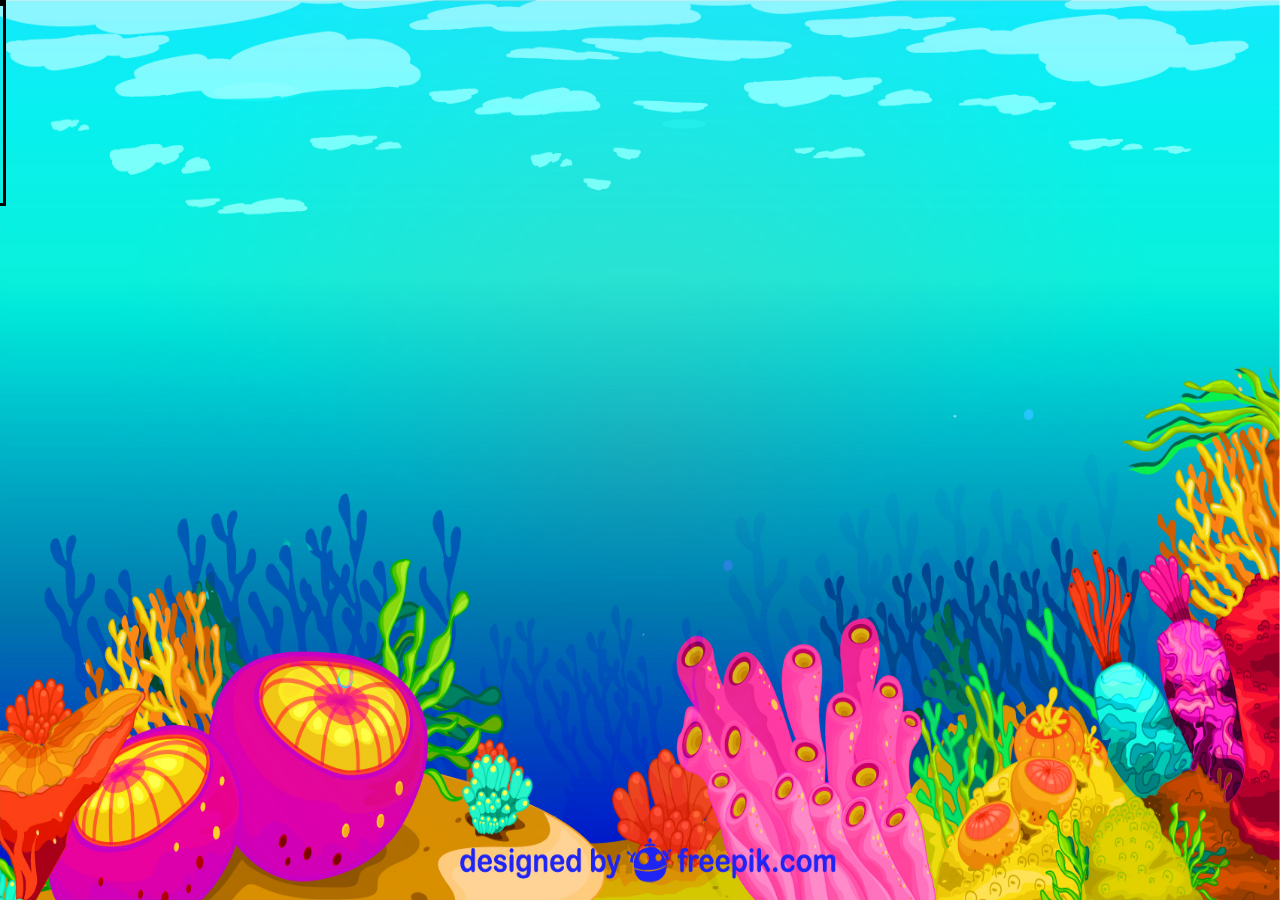
==== main.html @ d9e68fe2 "Update" ====
<!DOCTYPE html>
<html>
  <head>
    <meta charset="utf-8">
    <link rel="stylesheet" href="main.css">
    <title>Parallax Website</title>
  </head>
  <body>
    <div id="wrapper">
      <span id="f1"></span>
      <span id="f2"></span>
      <span id="f3"></span>
      <span id="f4"></span>
      <span id="f5"></span>
      <span id="f6"></span>
      <span id="f7"></span>
      <span id="f8"></span>
      <span id="f9"></span>
      <span id="f10"></span>
    </div>

    <a href="https://www.freepik.com/free-vector/sea-animals-collection_965169.htm">Designed by Freepik</a>
    <a href='https://www.freepik.com/free-vector/colorful-underwater-life_712550.htm'>Designed by Freepik</a>
    <script type="text/javascript" src="script.js"></script>
  </body>
</html>
---- main.css ----
* {
  padding: 0;
  margin: 0;
}

#wrapper {
  position: fixed;
  width: 100%;
  height: 100vh;
  background: url("Images/underwater.jpg") no-repeat;
  background-position: center;
  background-size: 100% 100vh;
  z-index: 1;
}

#wrapper span {
  display: block;
  border: solid;
  position: fixed;
  z-index: 10;
}

#f1 {
  width: 300px;
  height: 200px;
  background: url("Images/fish1.png") no-repeat;
  left: -300px;
}
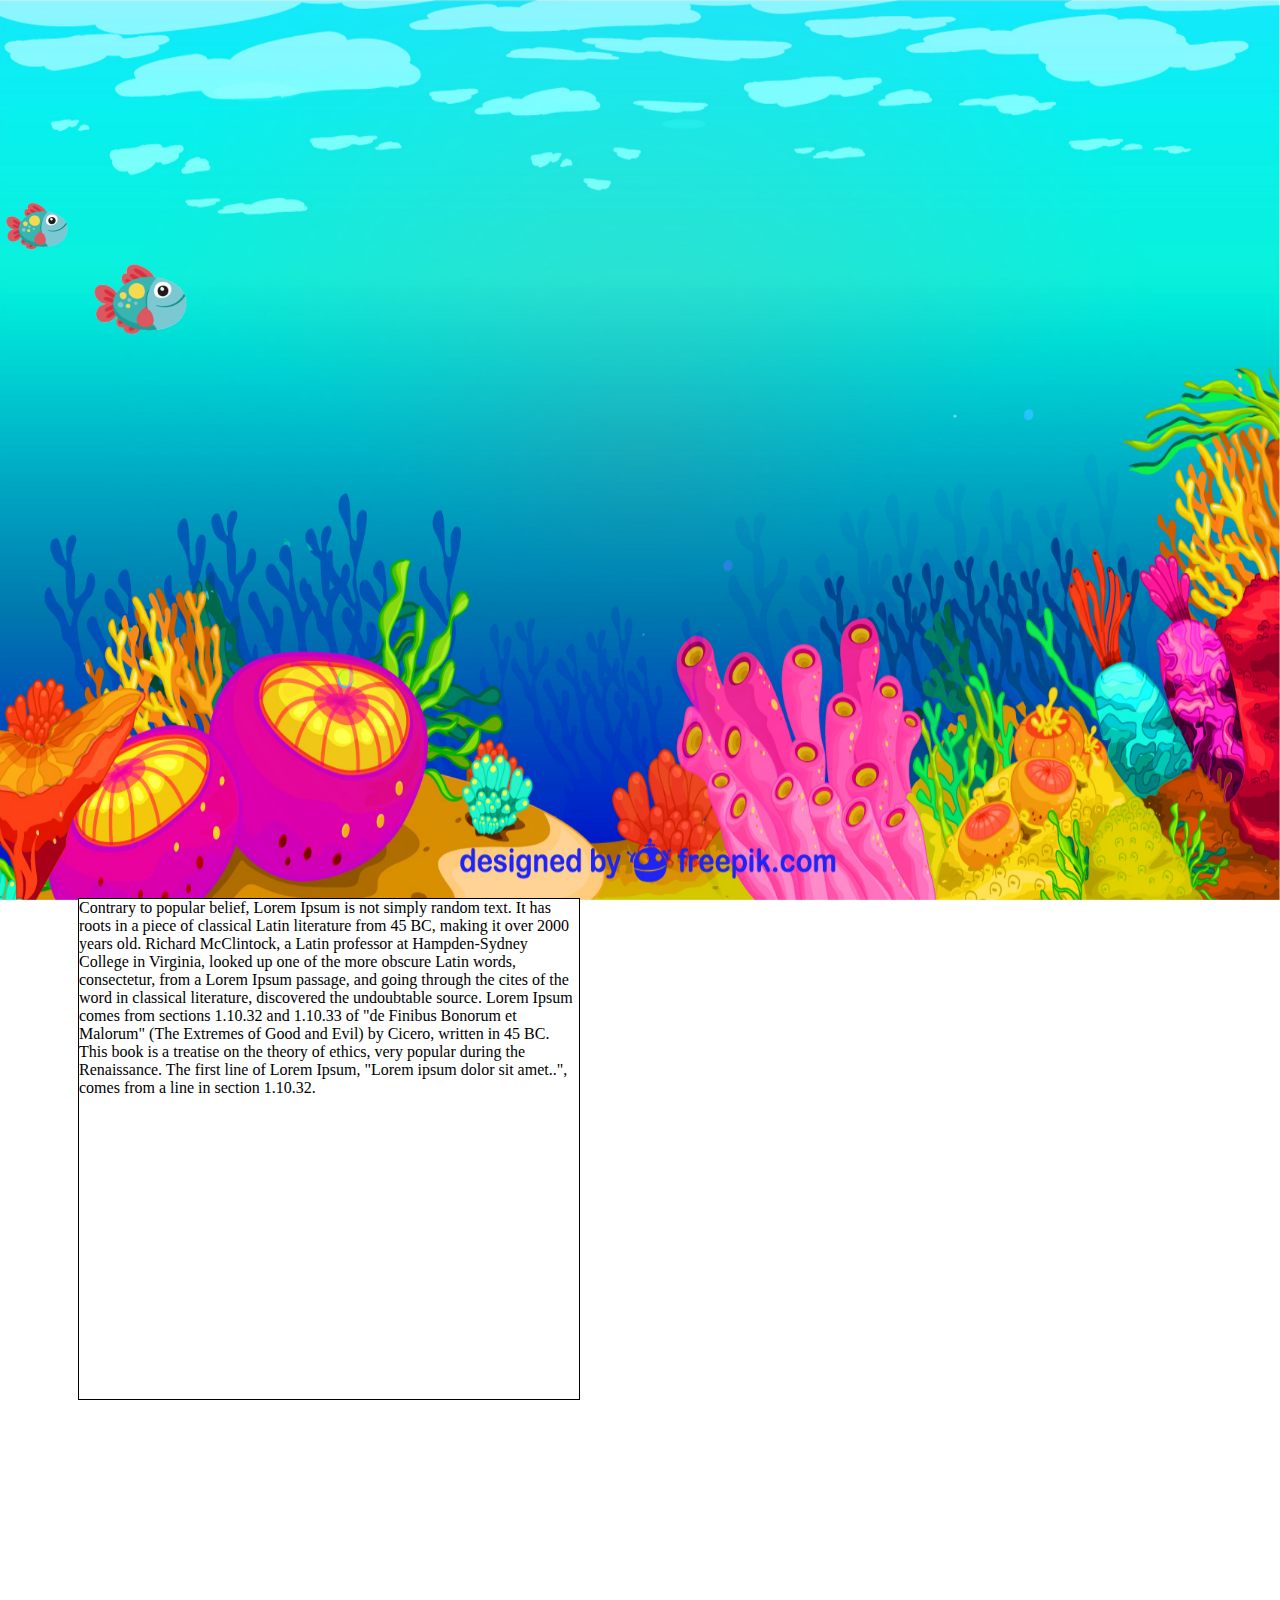
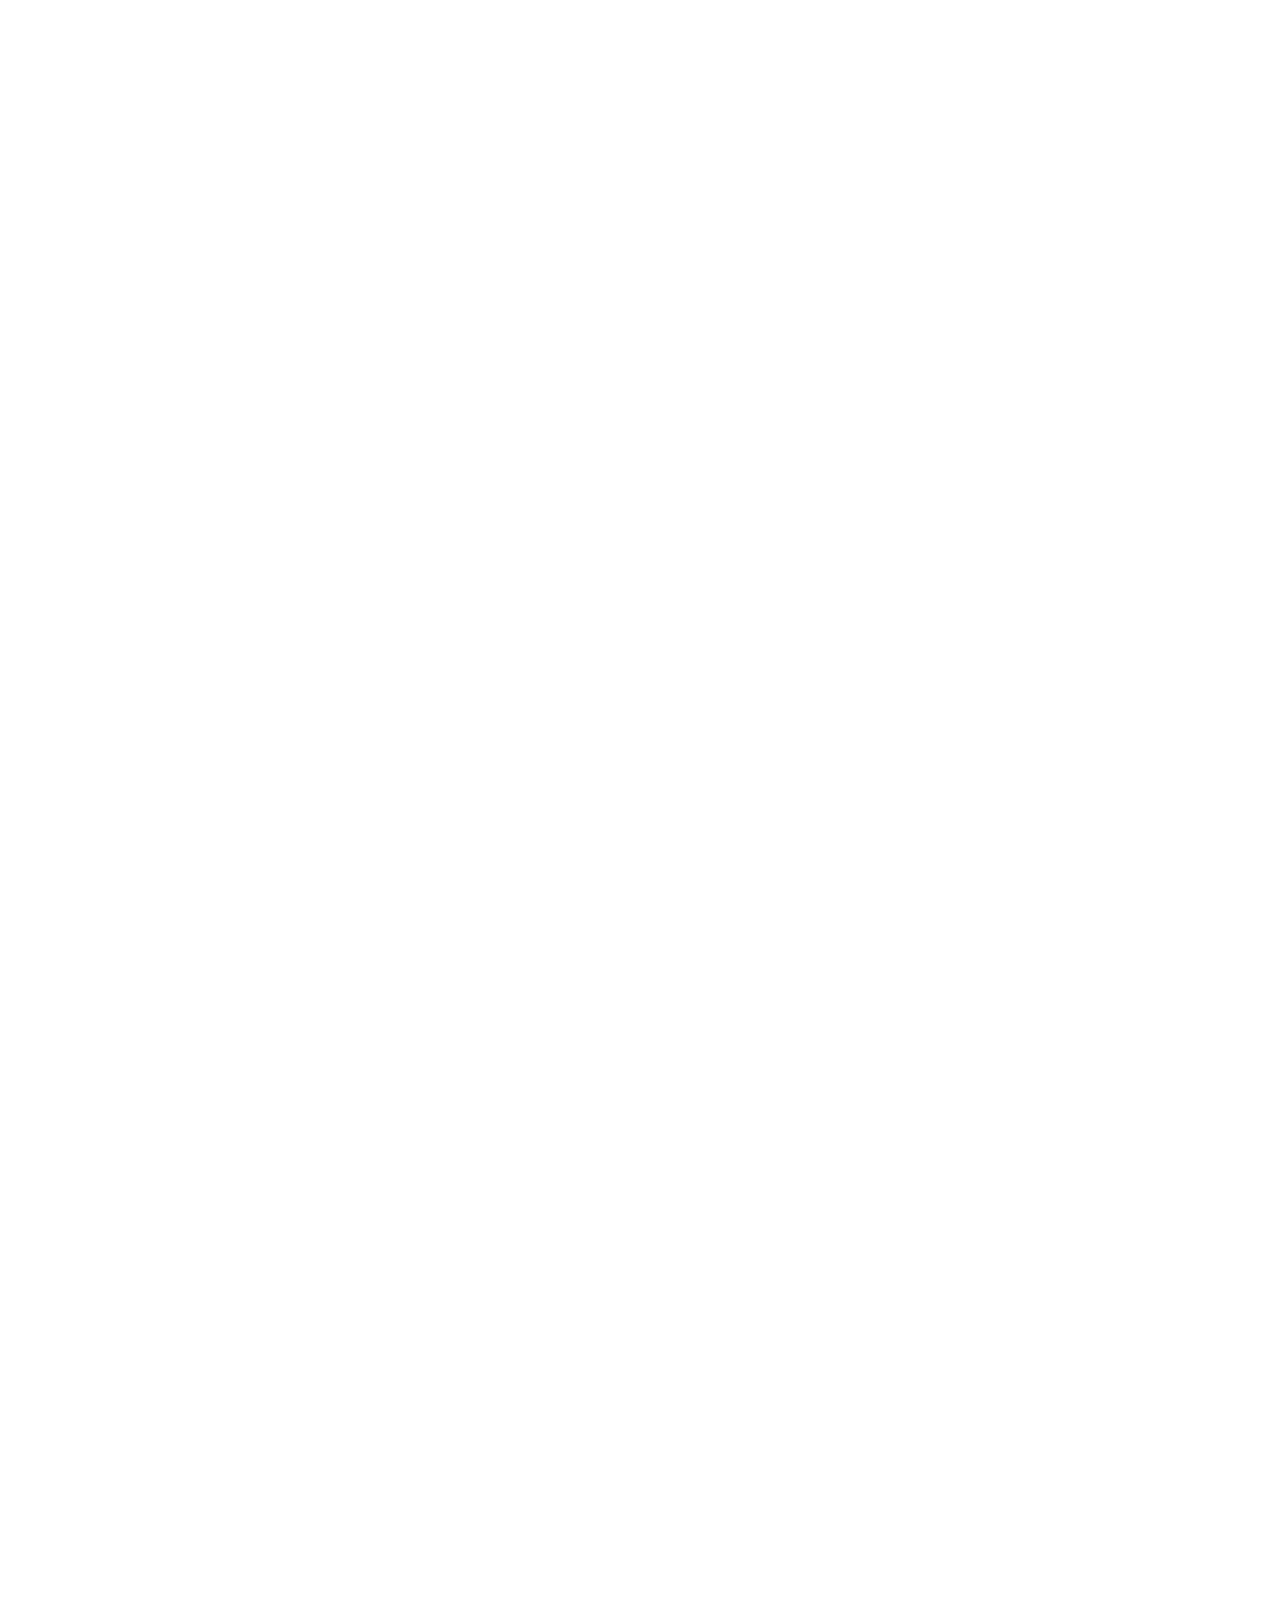
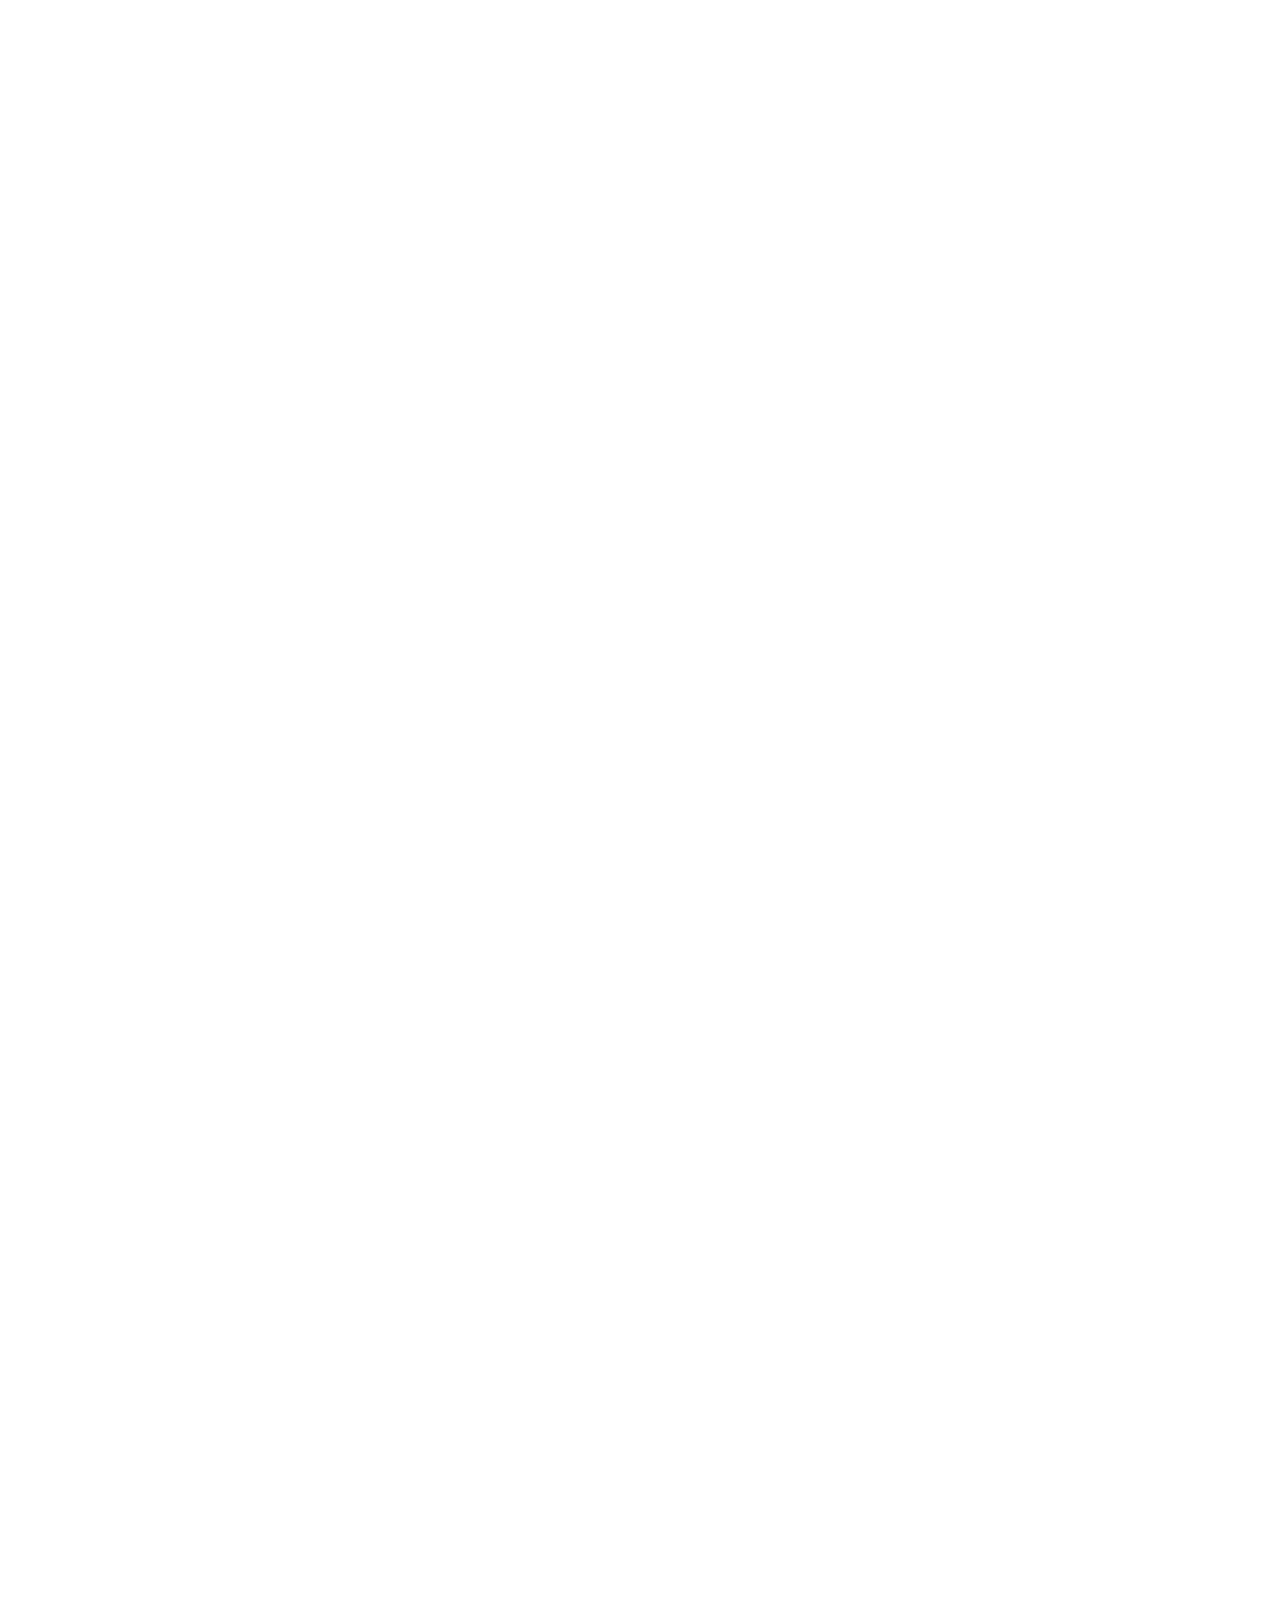
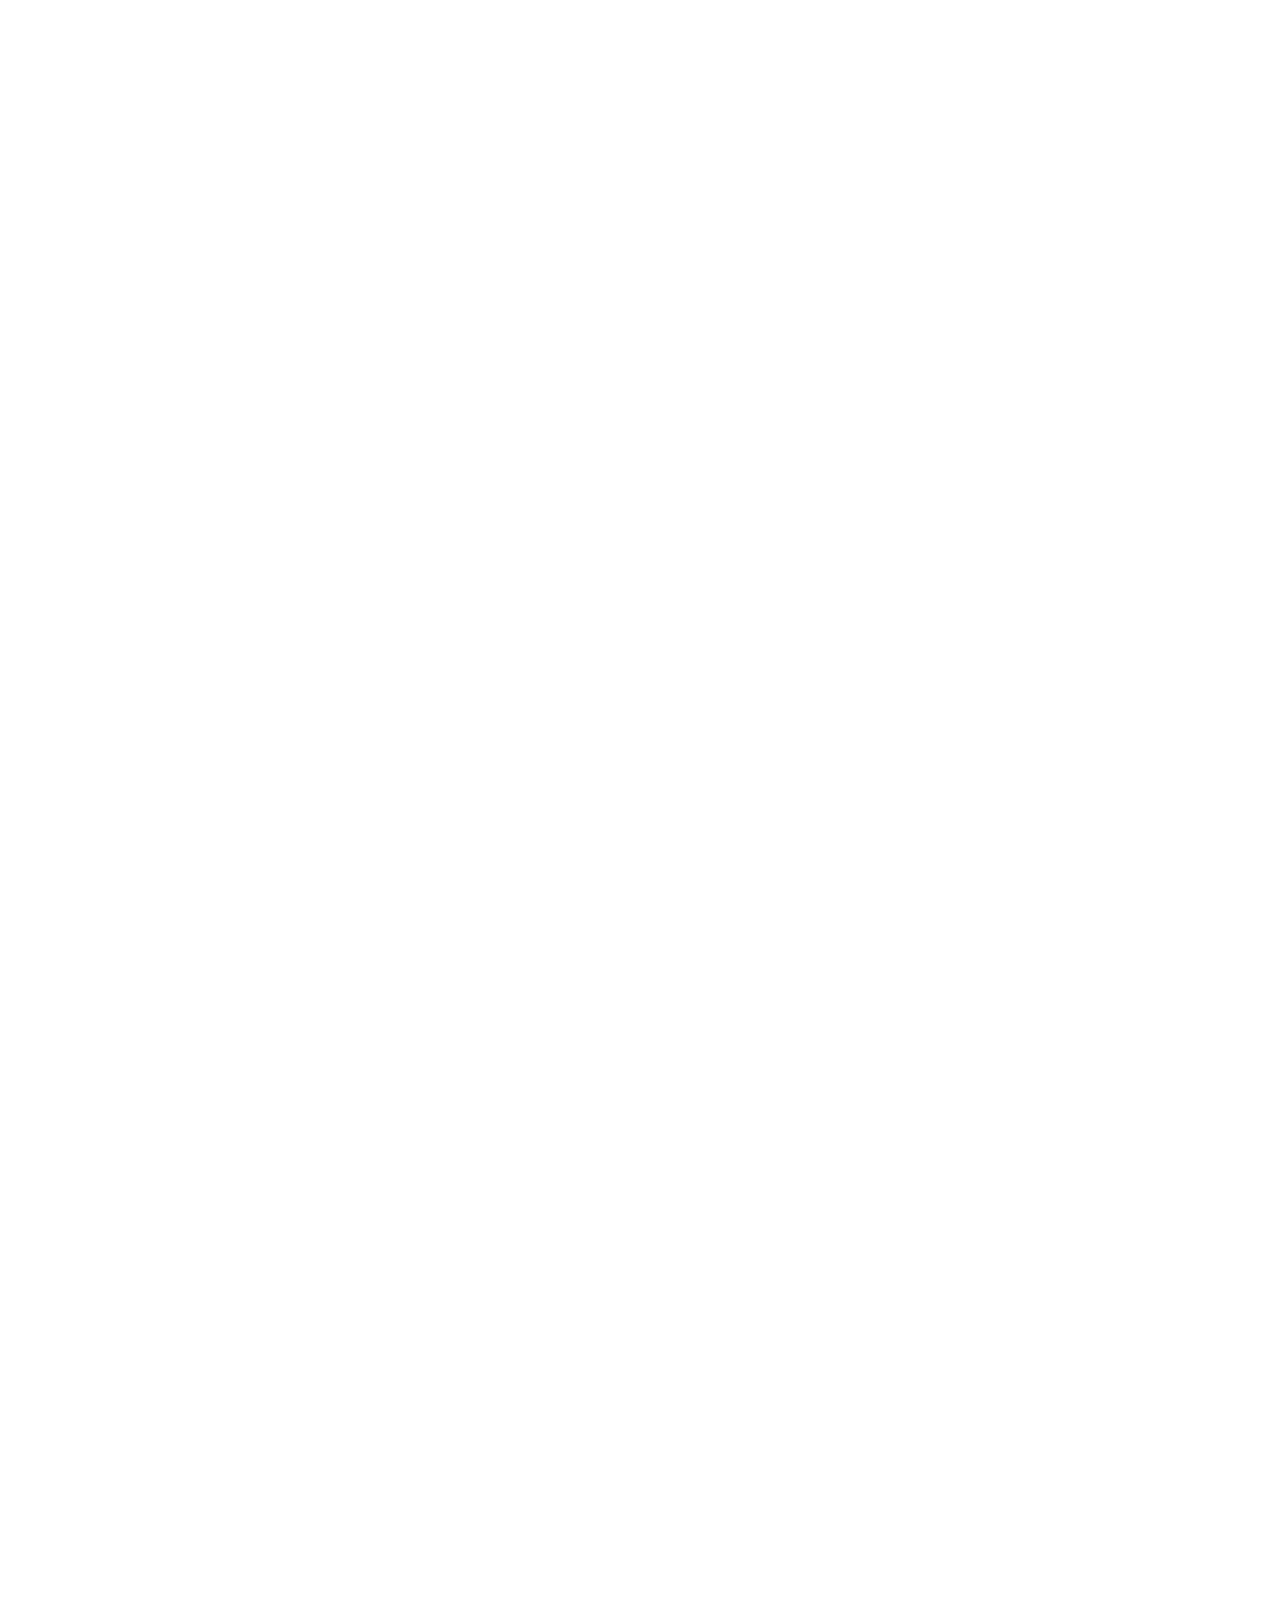
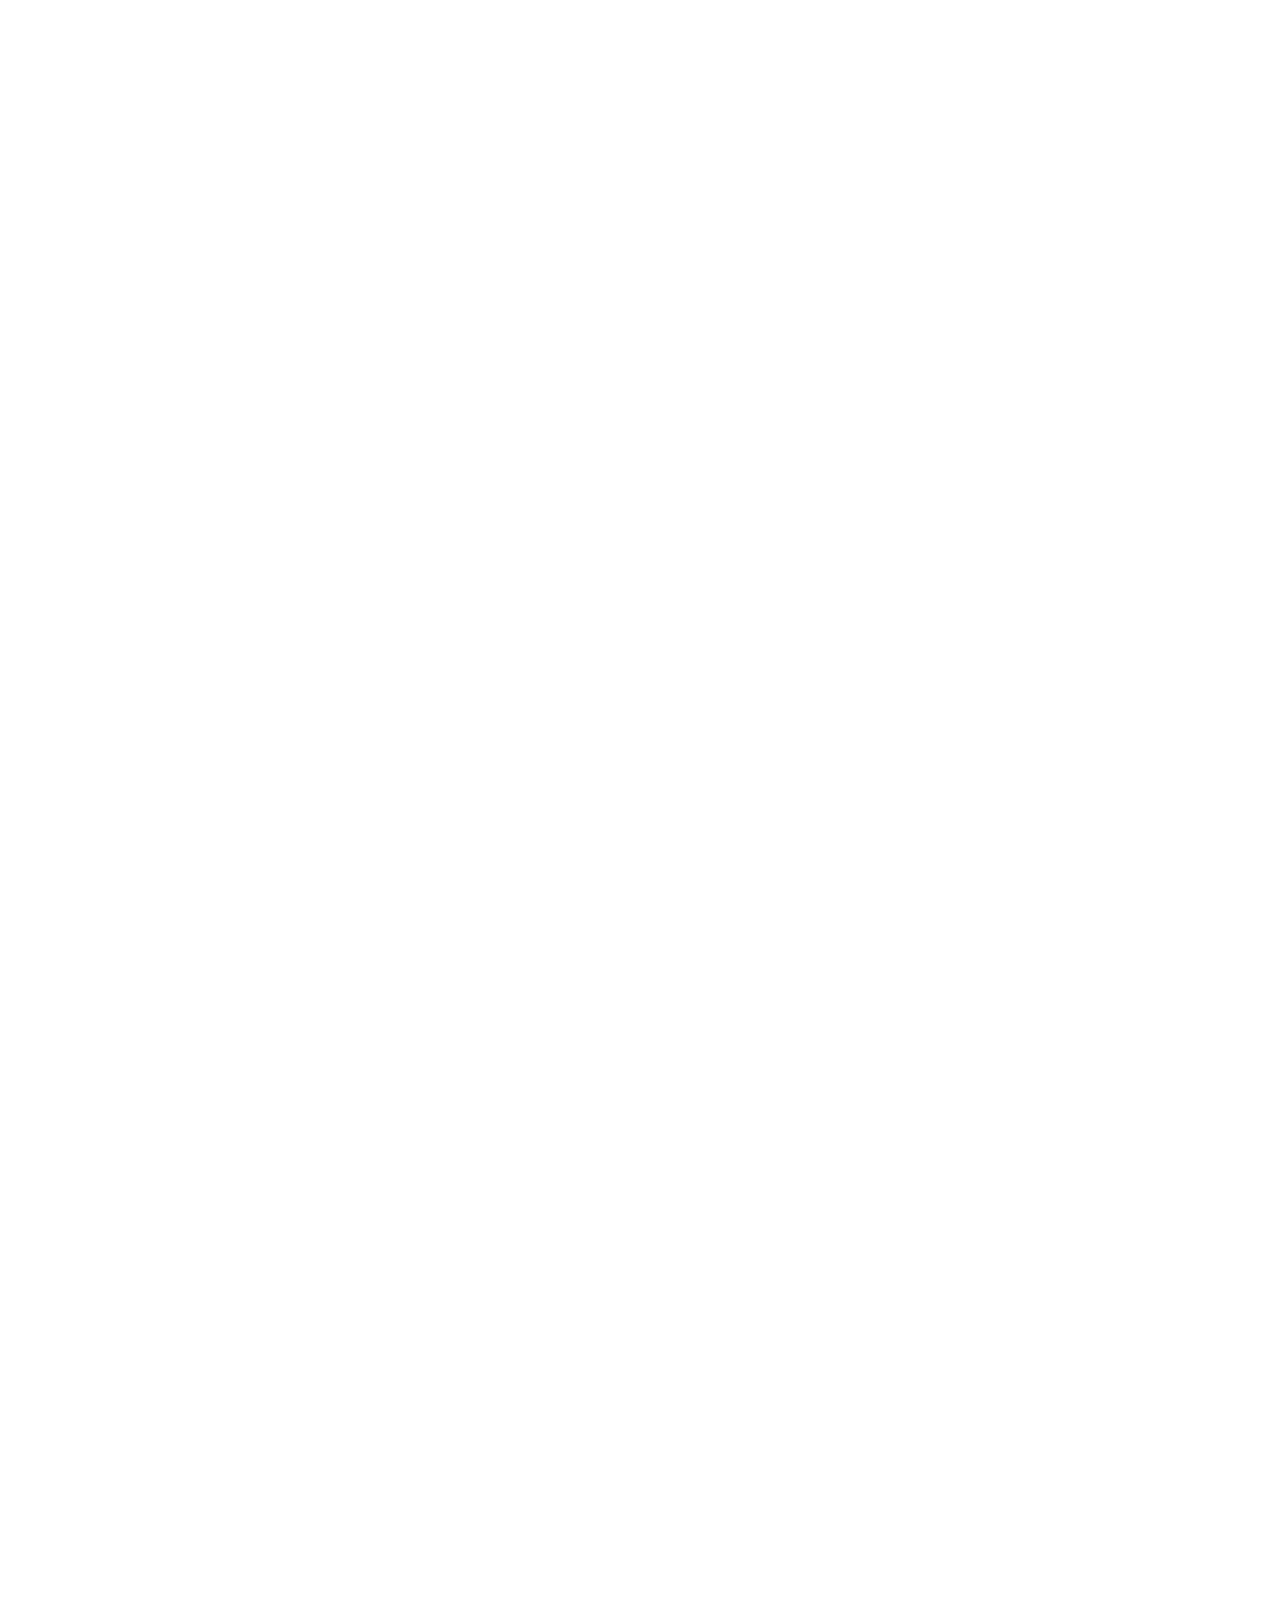
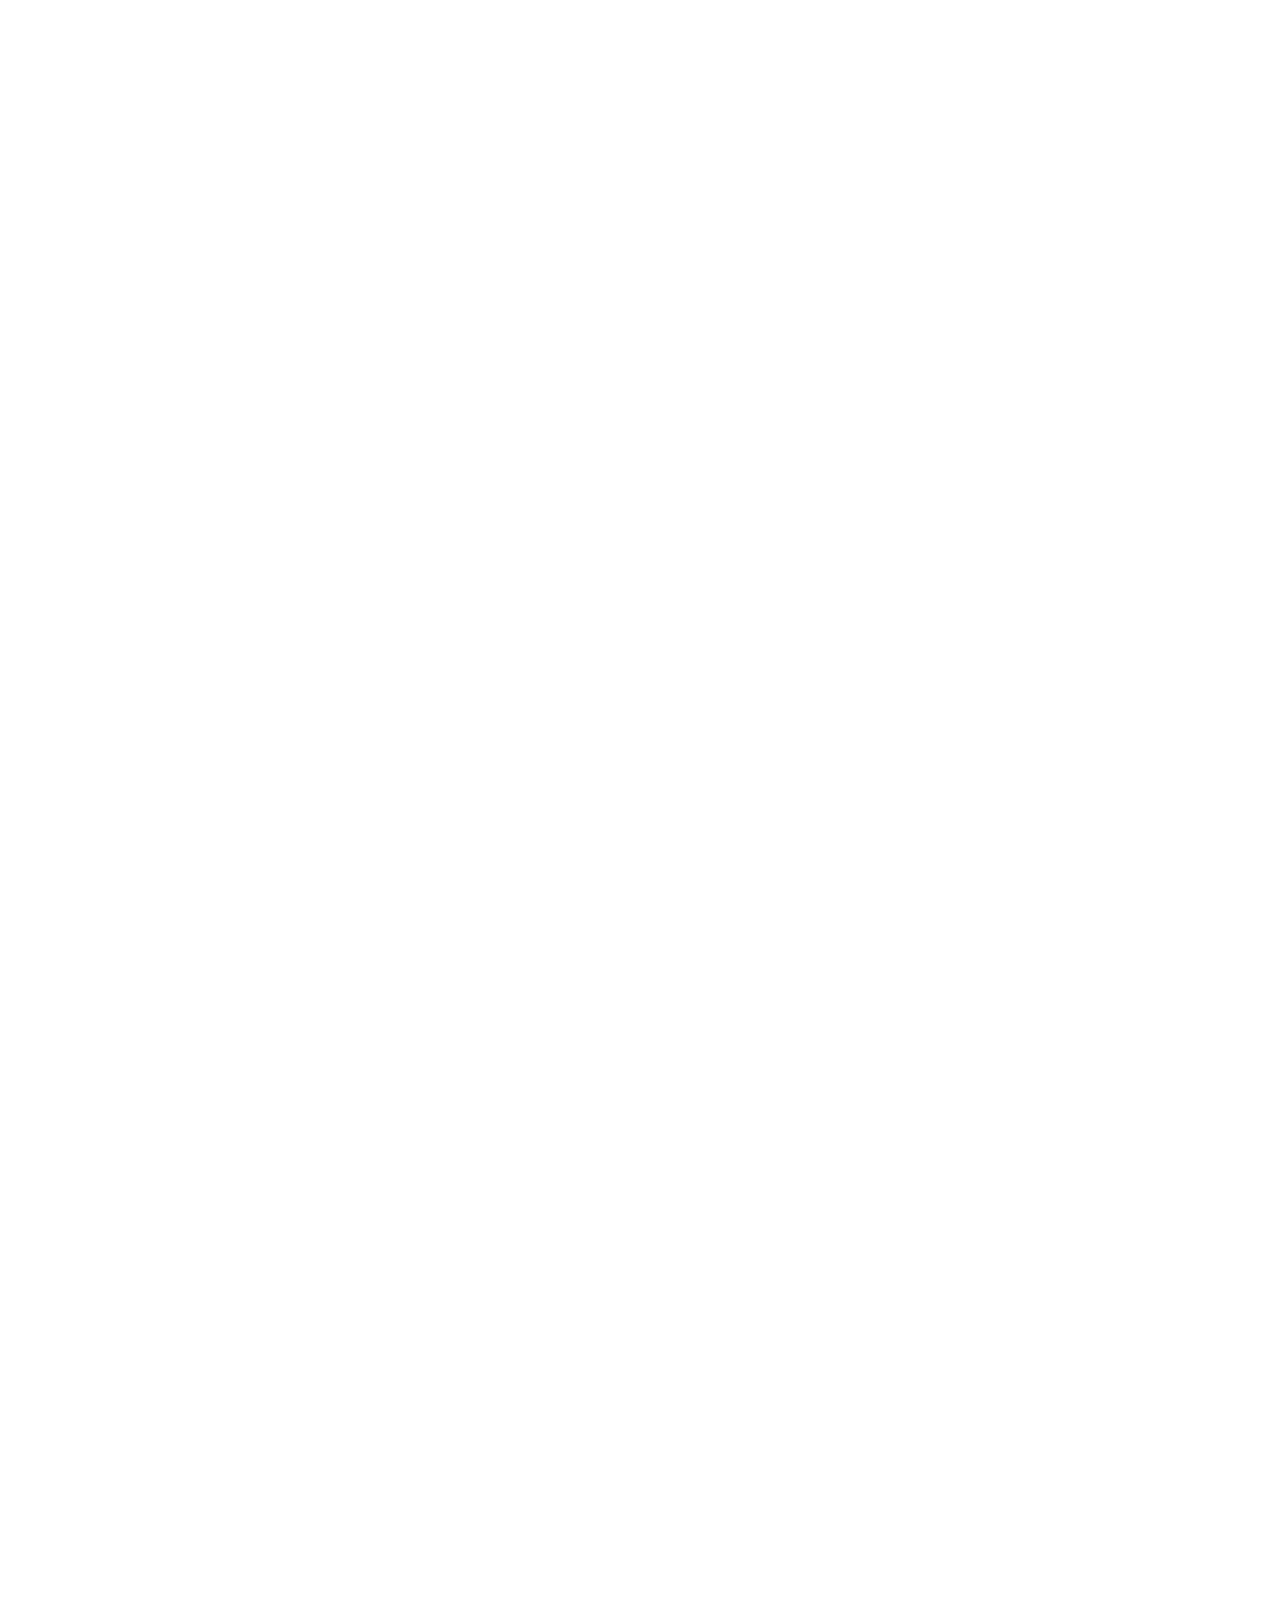
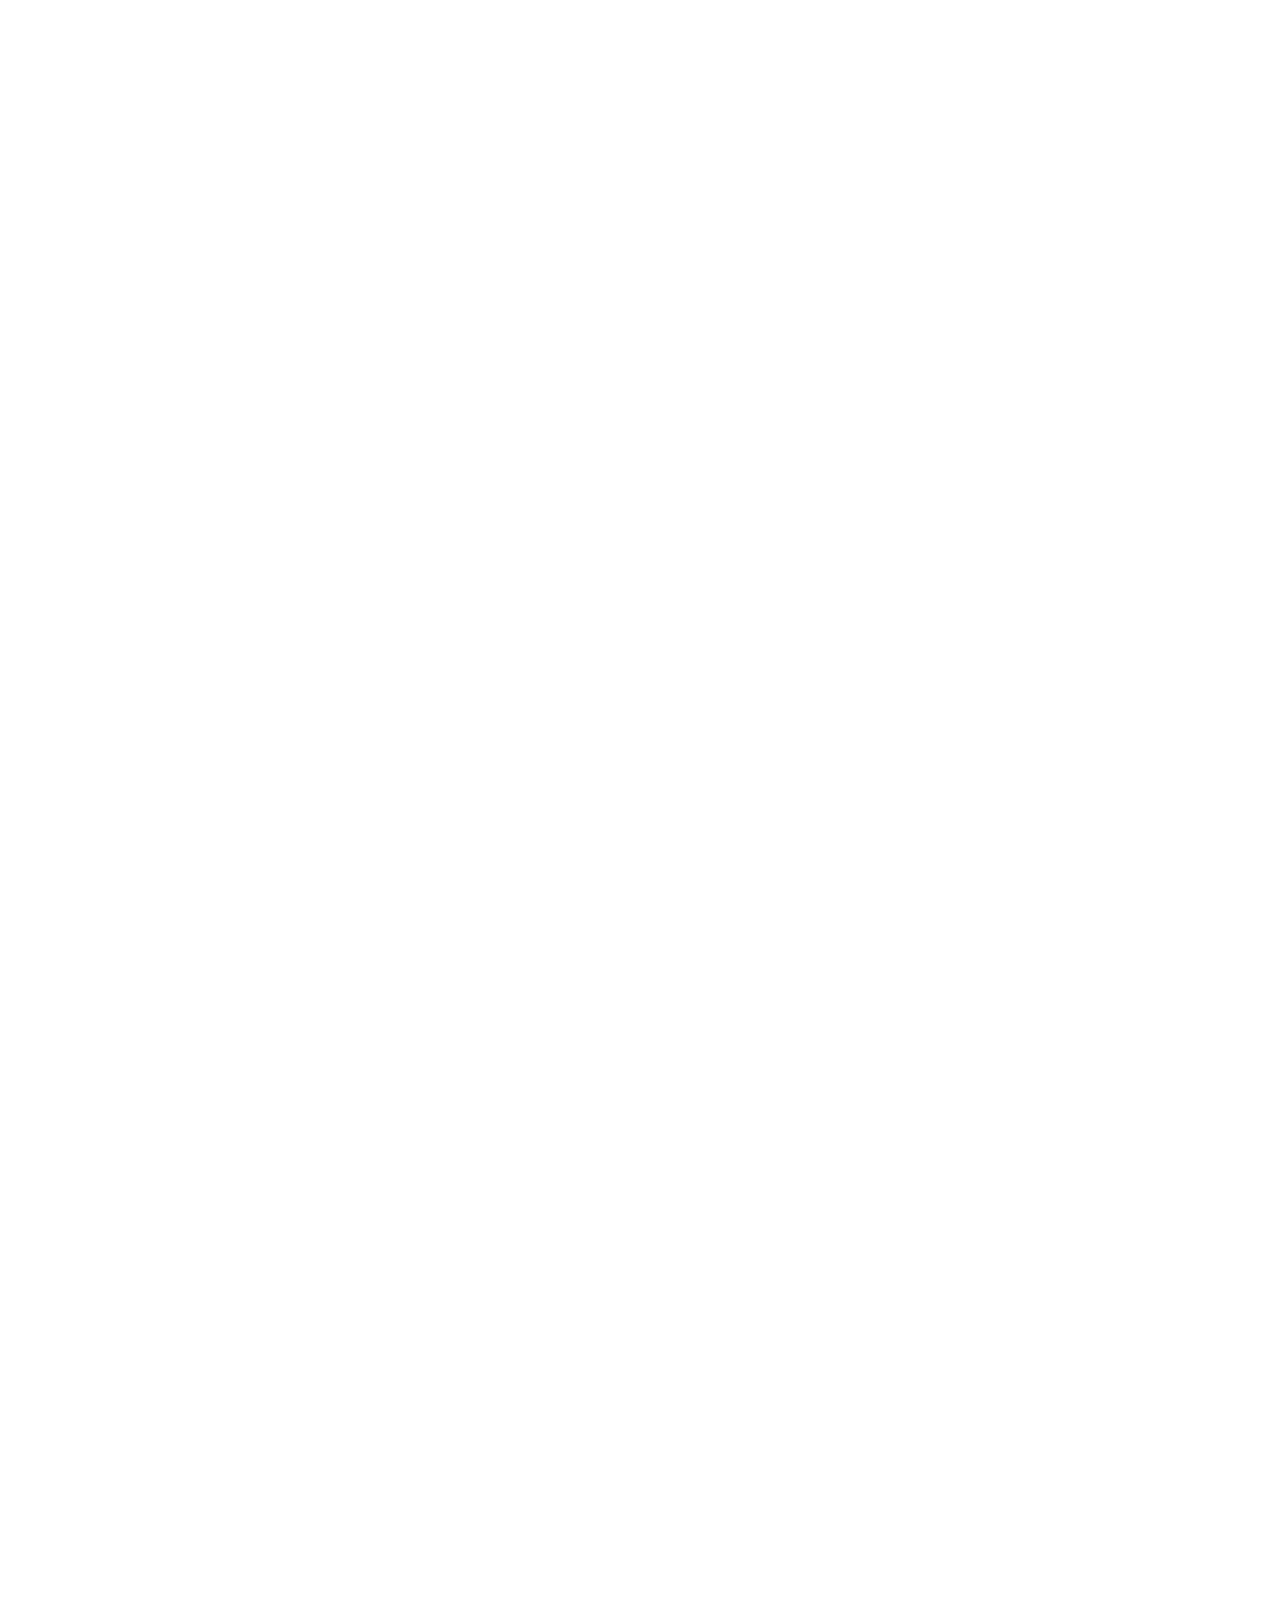
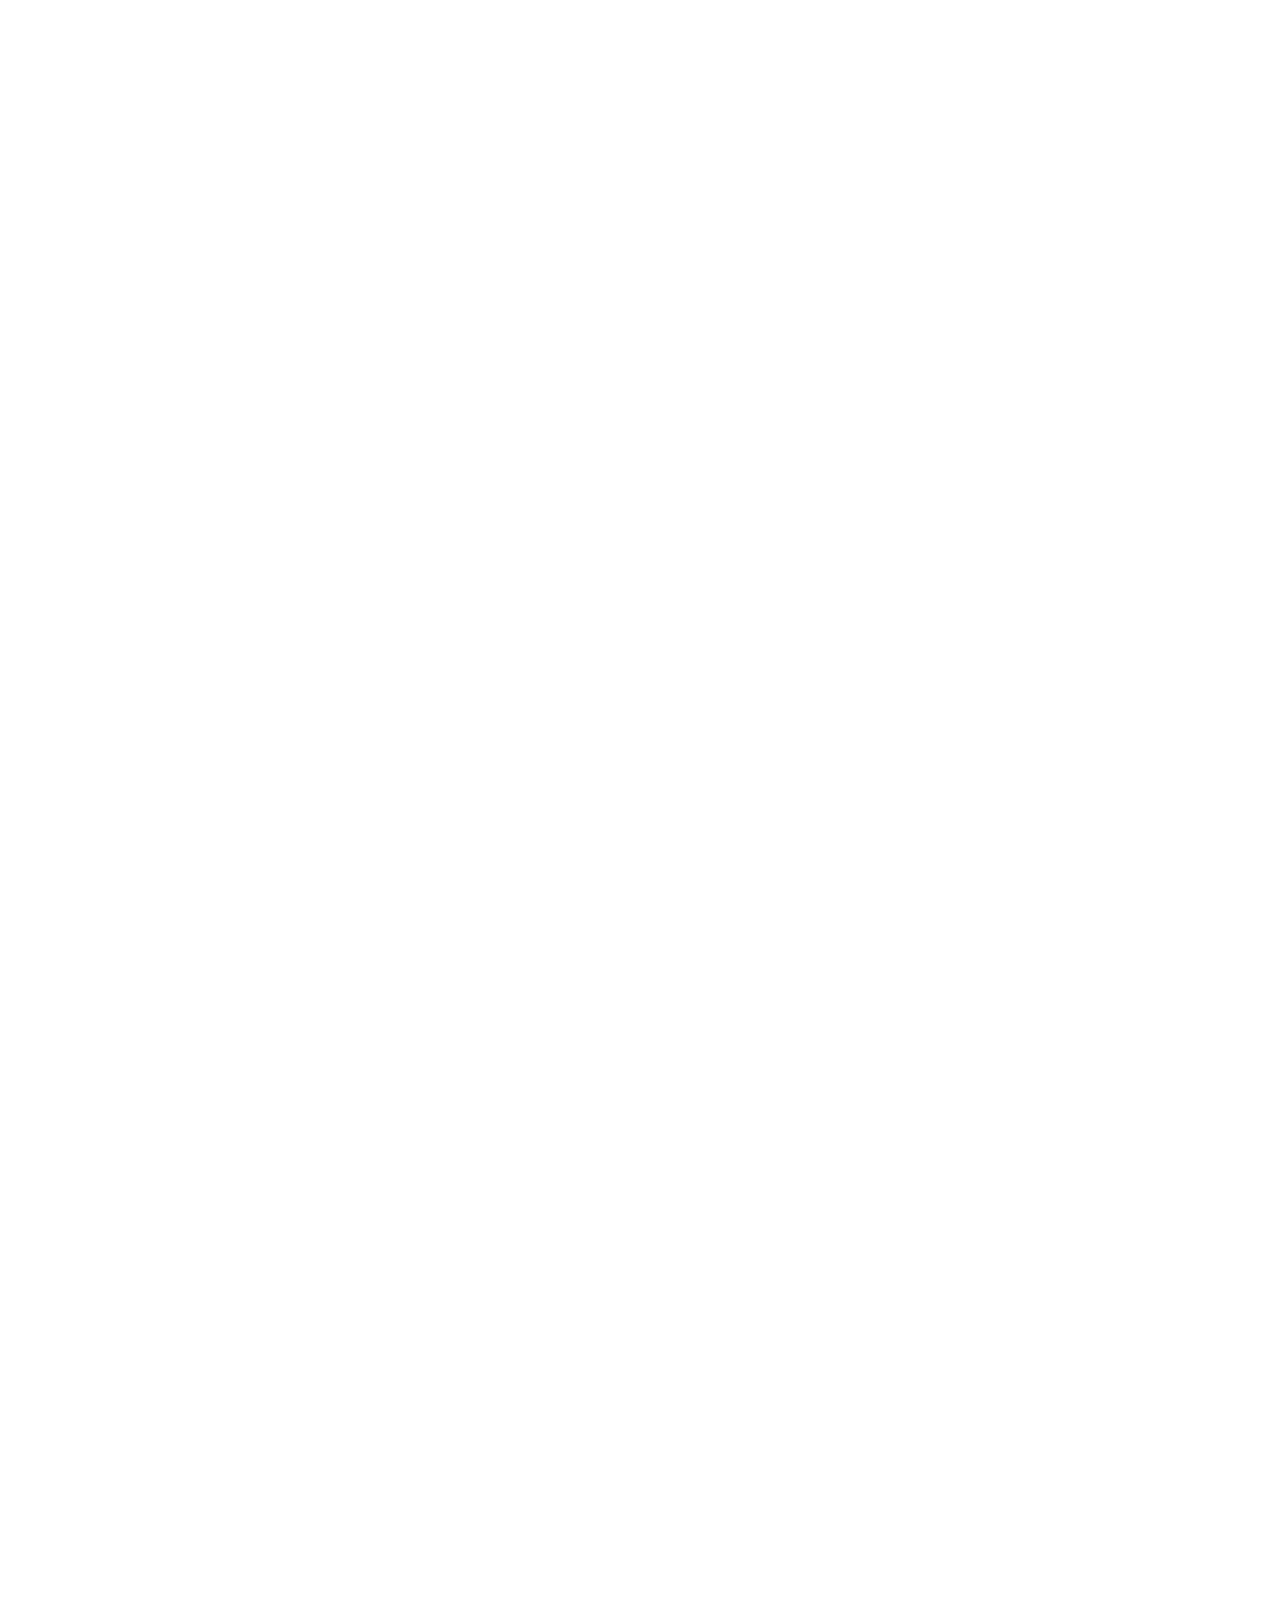
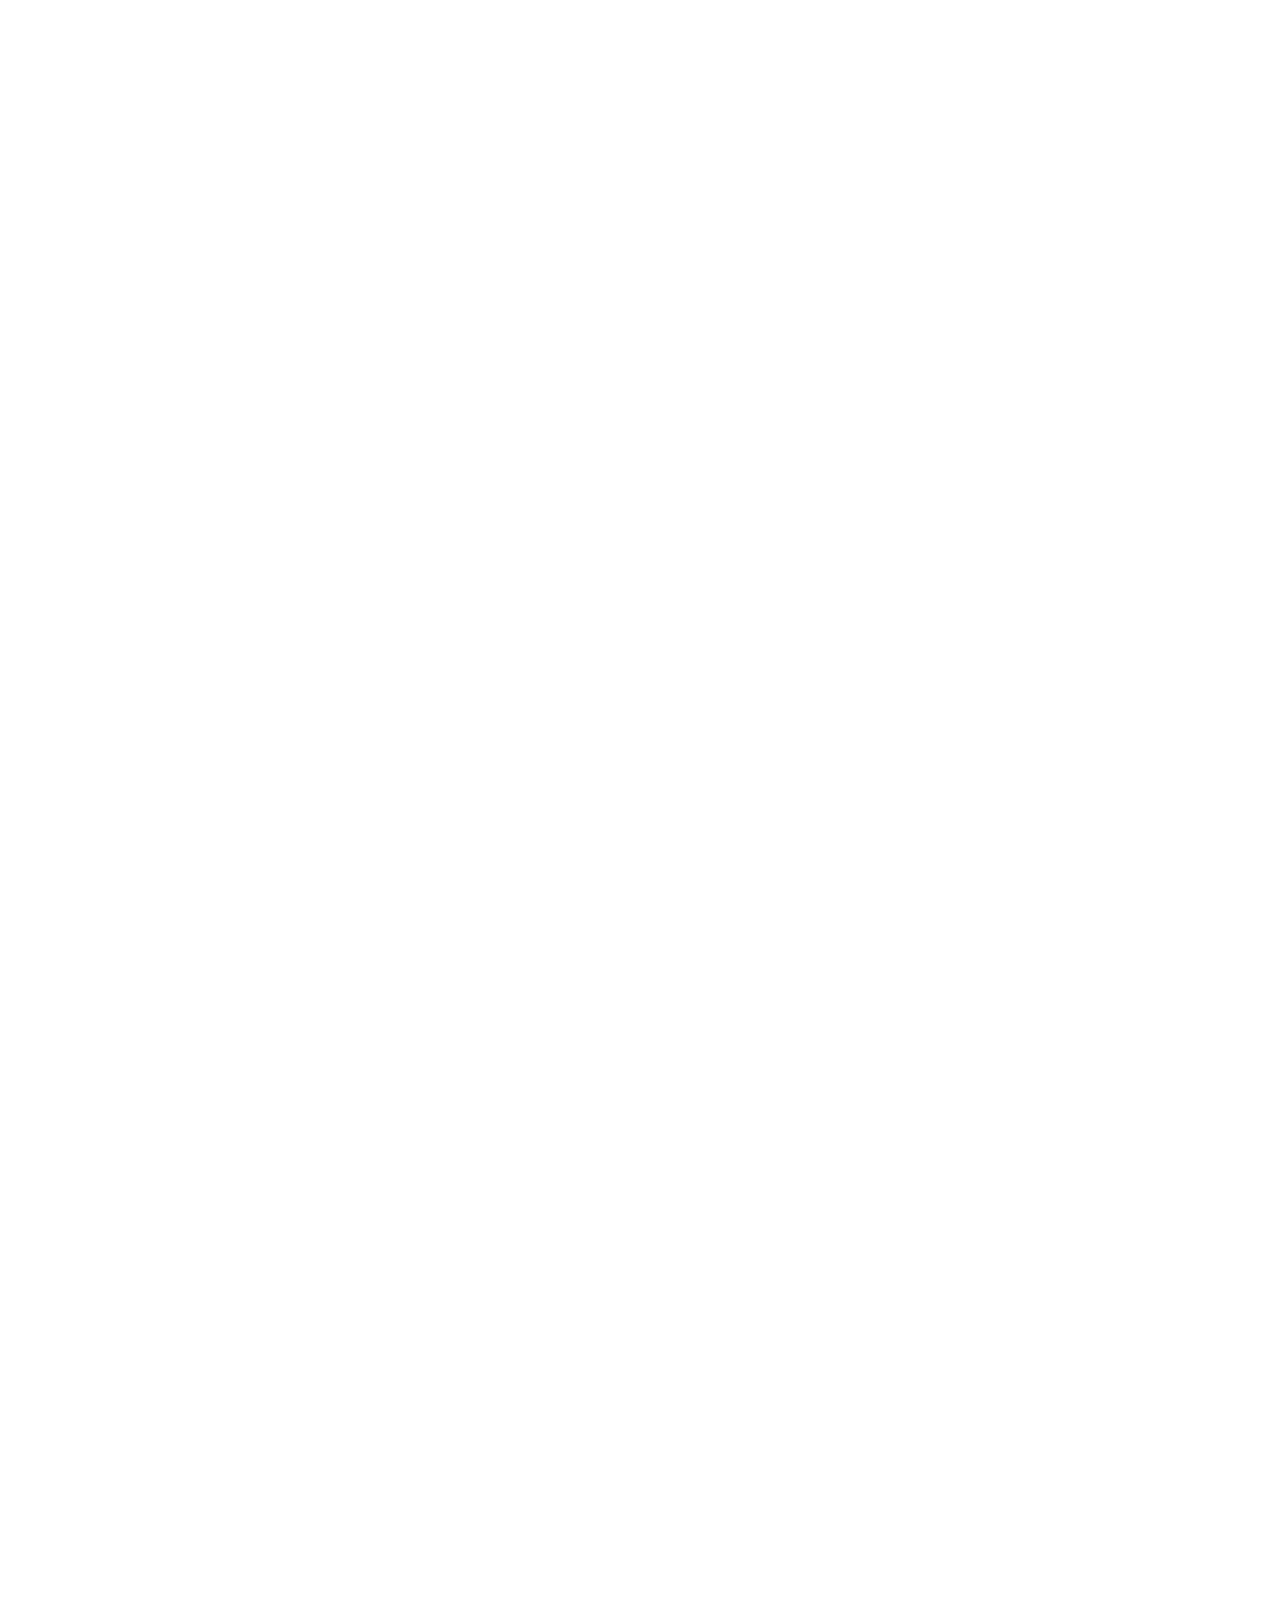
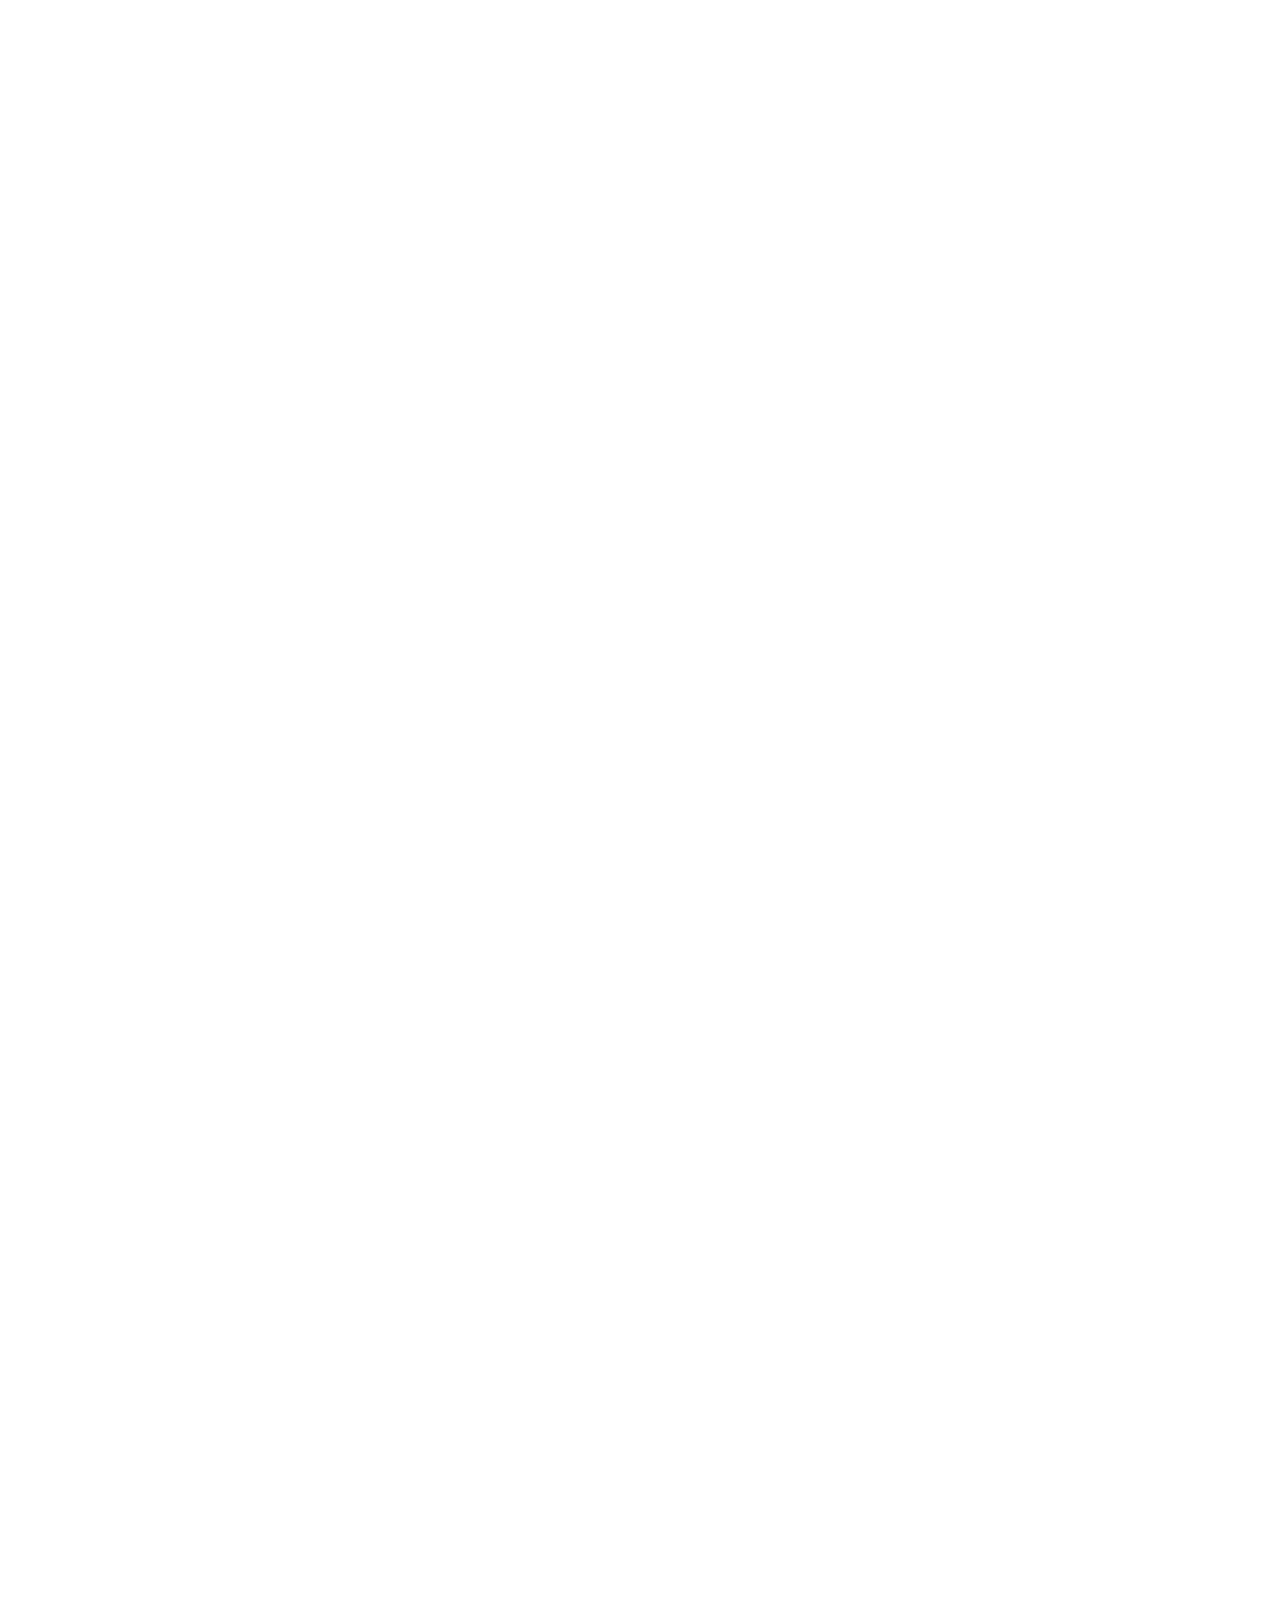
==== commit 359b4160: "Update" ====
--- a/main.html
+++ b/main.html
@@ -17,6 +17,7 @@
       <span id="f8"></span>
       <span id="f9"></span>
       <span id="f10"></span>
+      <span id="para"><p>Contrary to popular belief, Lorem Ipsum is not simply random text. It has roots in a piece of classical Latin literature from 45 BC, making it over 2000 years old. Richard McClintock, a Latin professor at Hampden-Sydney College in Virginia, looked up one of the more obscure Latin words, consectetur, from a Lorem Ipsum passage, and going through the cites of the word in classical literature, discovered the undoubtable source. Lorem Ipsum comes from sections 1.10.32 and 1.10.33 of "de Finibus Bonorum et Malorum" (The Extremes of Good and Evil) by Cicero, written in 45 BC. This book is a treatise on the theory of ethics, very popular during the Renaissance. The first line of Lorem Ipsum, "Lorem ipsum dolor sit amet..", comes from a line in section 1.10.32.</p></span>
     </div>
 
     <a href="https://www.freepik.com/free-vector/sea-animals-collection_965169.htm">Designed by Freepik</a>
--- a/main.css
+++ b/main.css
@@ -1,6 +1,10 @@
 * {
   padding: 0;
   margin: 0;
+}
+
+body {
+  height: 100000px;
 }
 
 #wrapper {
@@ -15,14 +19,66 @@
 
 #wrapper span {
   display: block;
-  border: solid;
+  /* border: solid; */
   position: fixed;
   z-index: 10;
 }
 
 #f1 {
-  width: 300px;
-  height: 200px;
+  width: 200px;
+  height: 160px;
   background: url("Images/fish1.png") no-repeat;
   left: -300px;
 }
+
+#f2 {
+  width: 80px;
+  height: 55px;
+  background: url("Images/fish2.png") no-repeat;
+  background-size: 100px;
+  top: 200px;
+}
+
+#f3 {
+  width: 110px;
+  height: 80px;
+  background: url("Images/fish2.png") no-repeat;
+  background-size: 150px;
+  top: 260px;
+  left: 85px;
+}
+
+#f4 {
+  width: 130px;
+  height: 100px;
+  background: url("Images/turtle.png") no-repeat;
+  background-size: 150px;
+  right: -200px;
+  bottom: 0;
+}
+
+#f5 {
+  width: 150px;
+  height: 120px;
+  background: url("Images/fish1.png") no-repeat;
+  background-size: 150px;
+  top: 500px;
+  left: -500px;
+}
+
+#f6 {
+  width: 150px;
+  height: 120px;
+  background: url("Images/fish3.png") no-repeat;
+  right: -800px;
+  bottom: 260px;
+}
+
+#para {
+  width: 500px;
+  height: 500px;
+  background-color: white;
+  border: solid 1px black;
+  right: 700px;
+  bottom: -500px;
+}
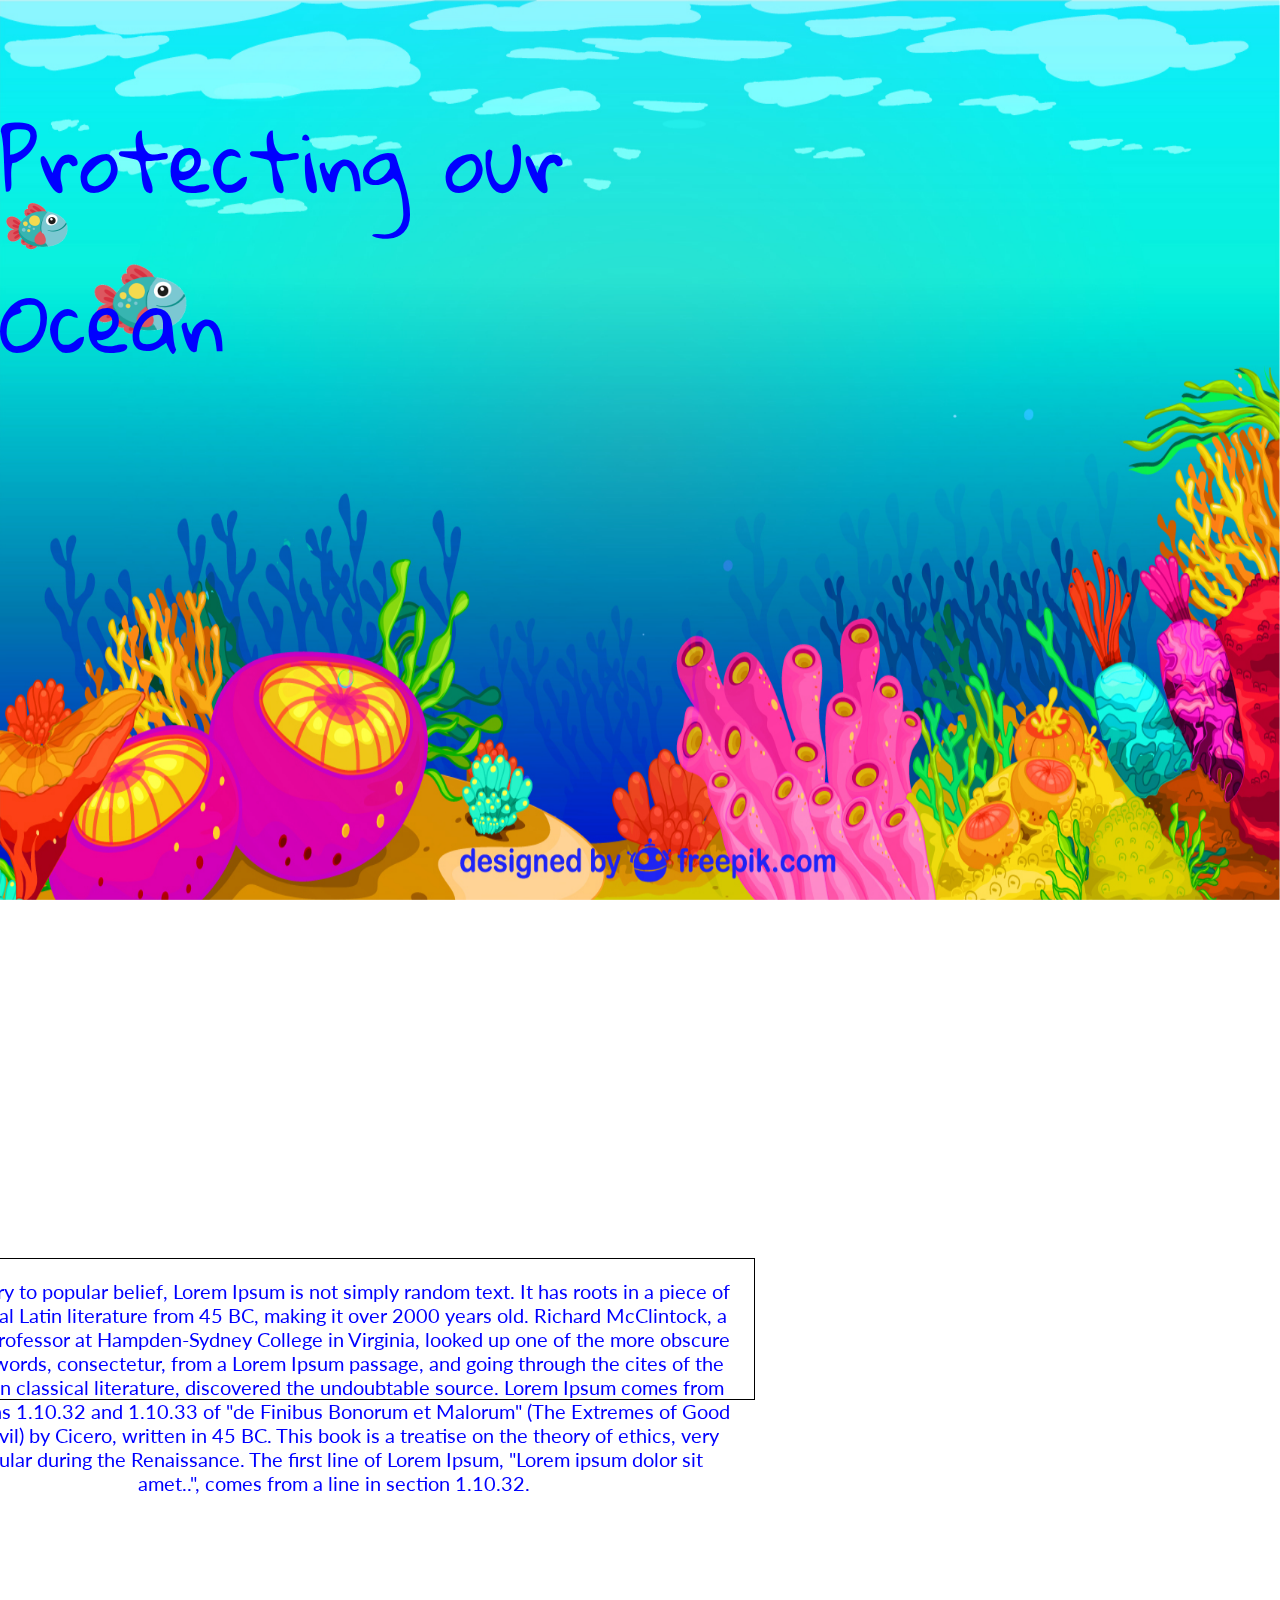
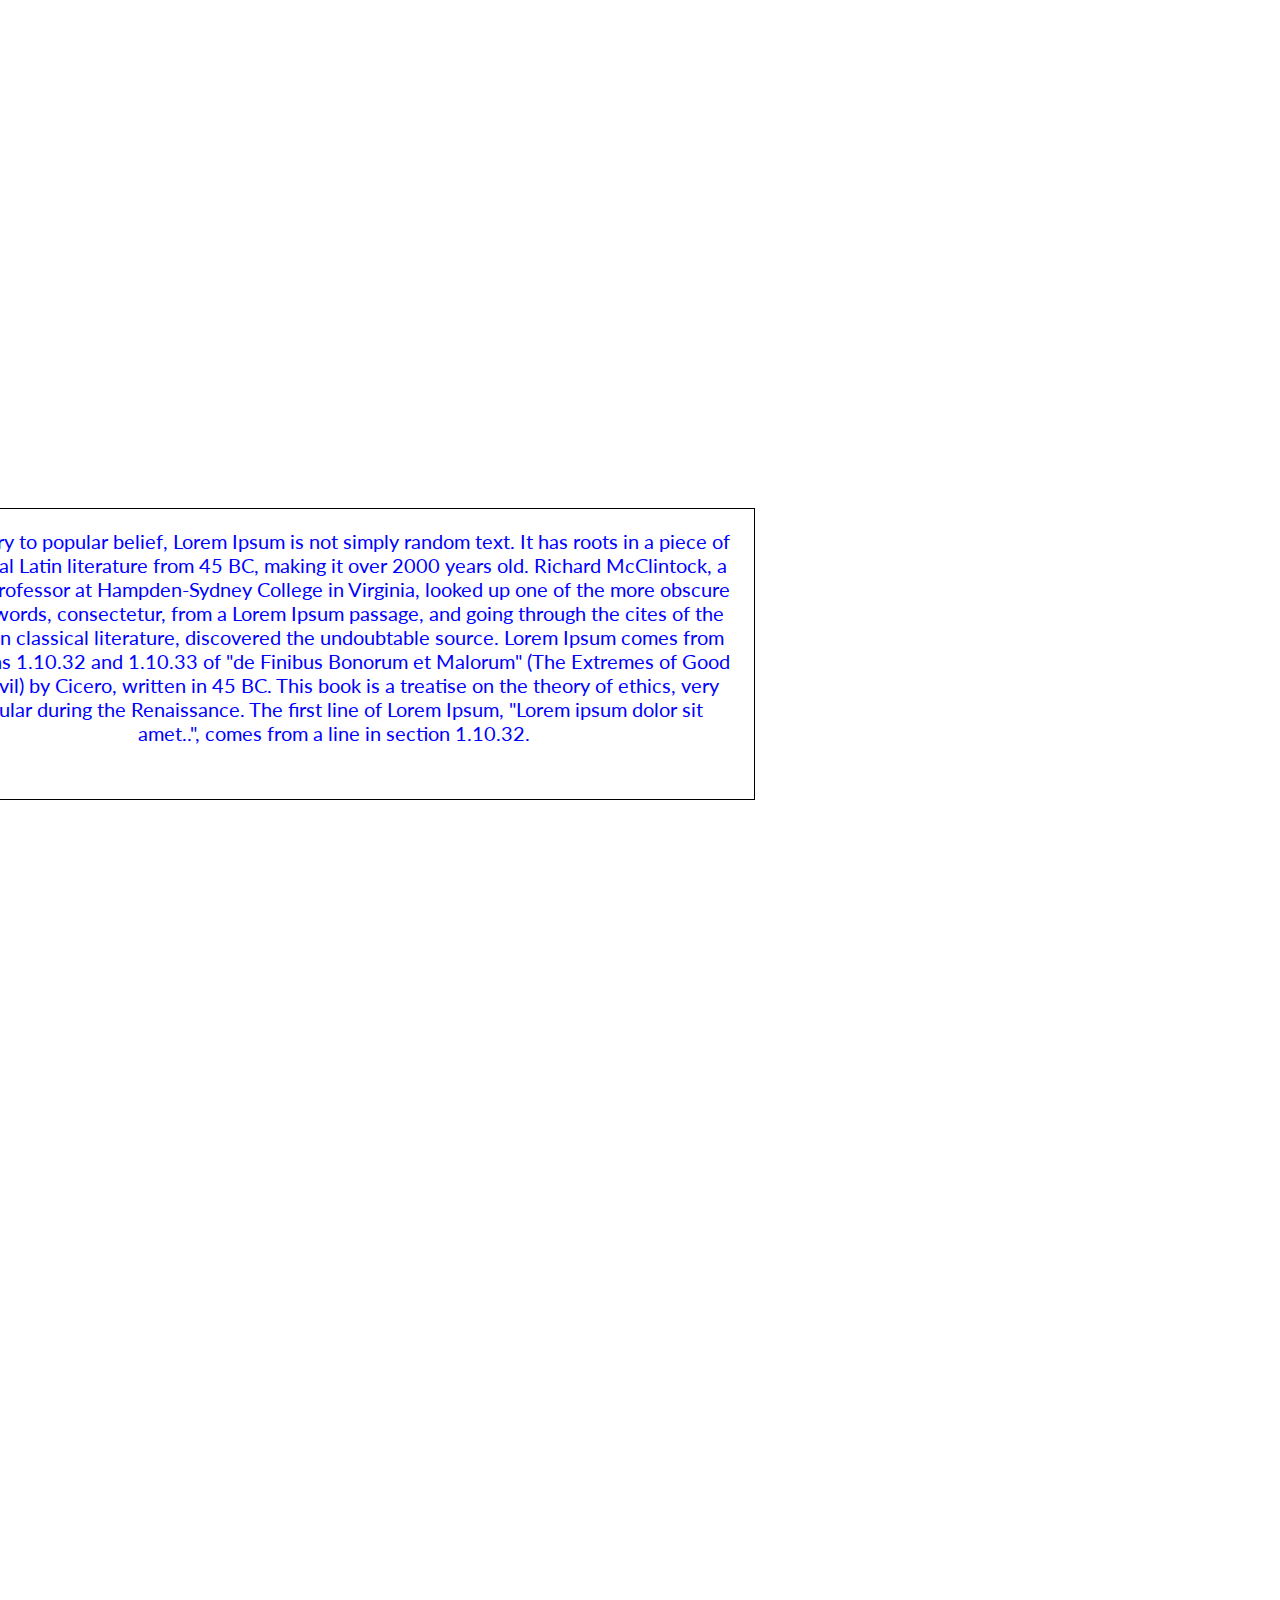
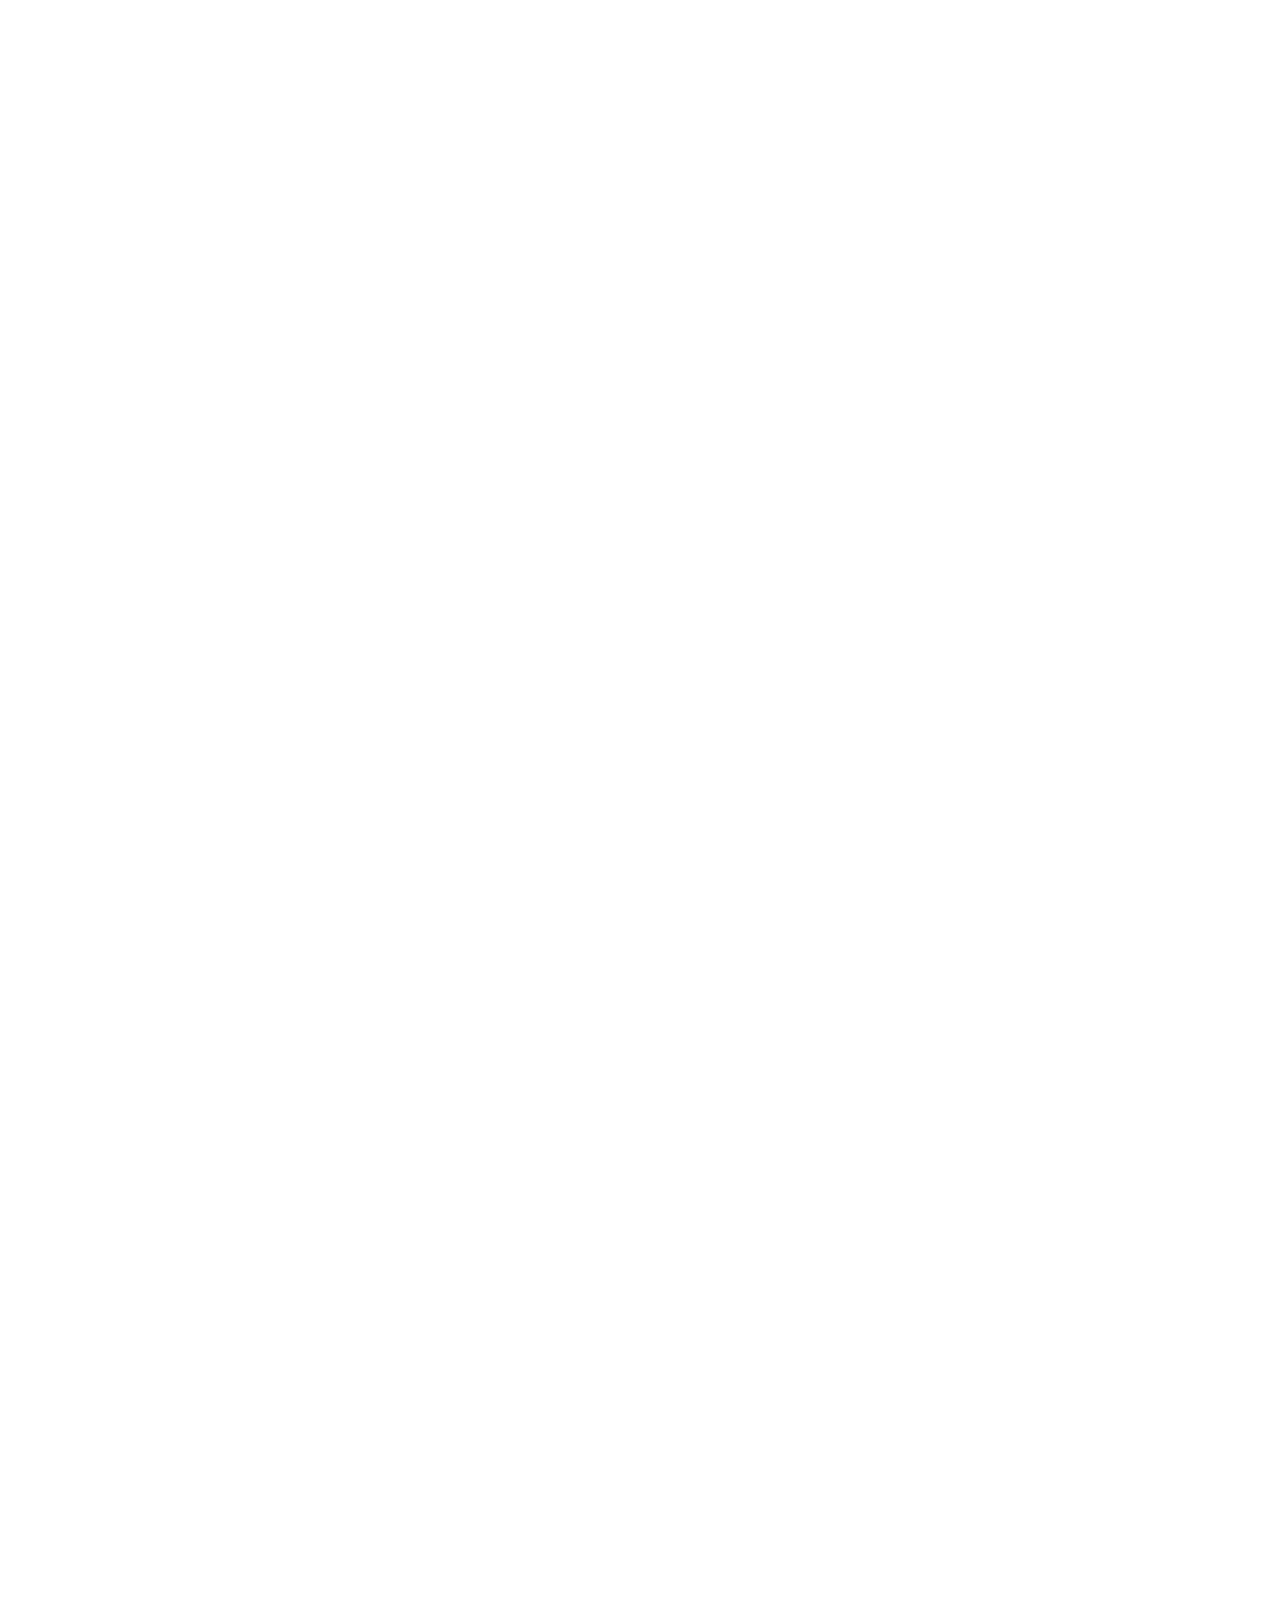
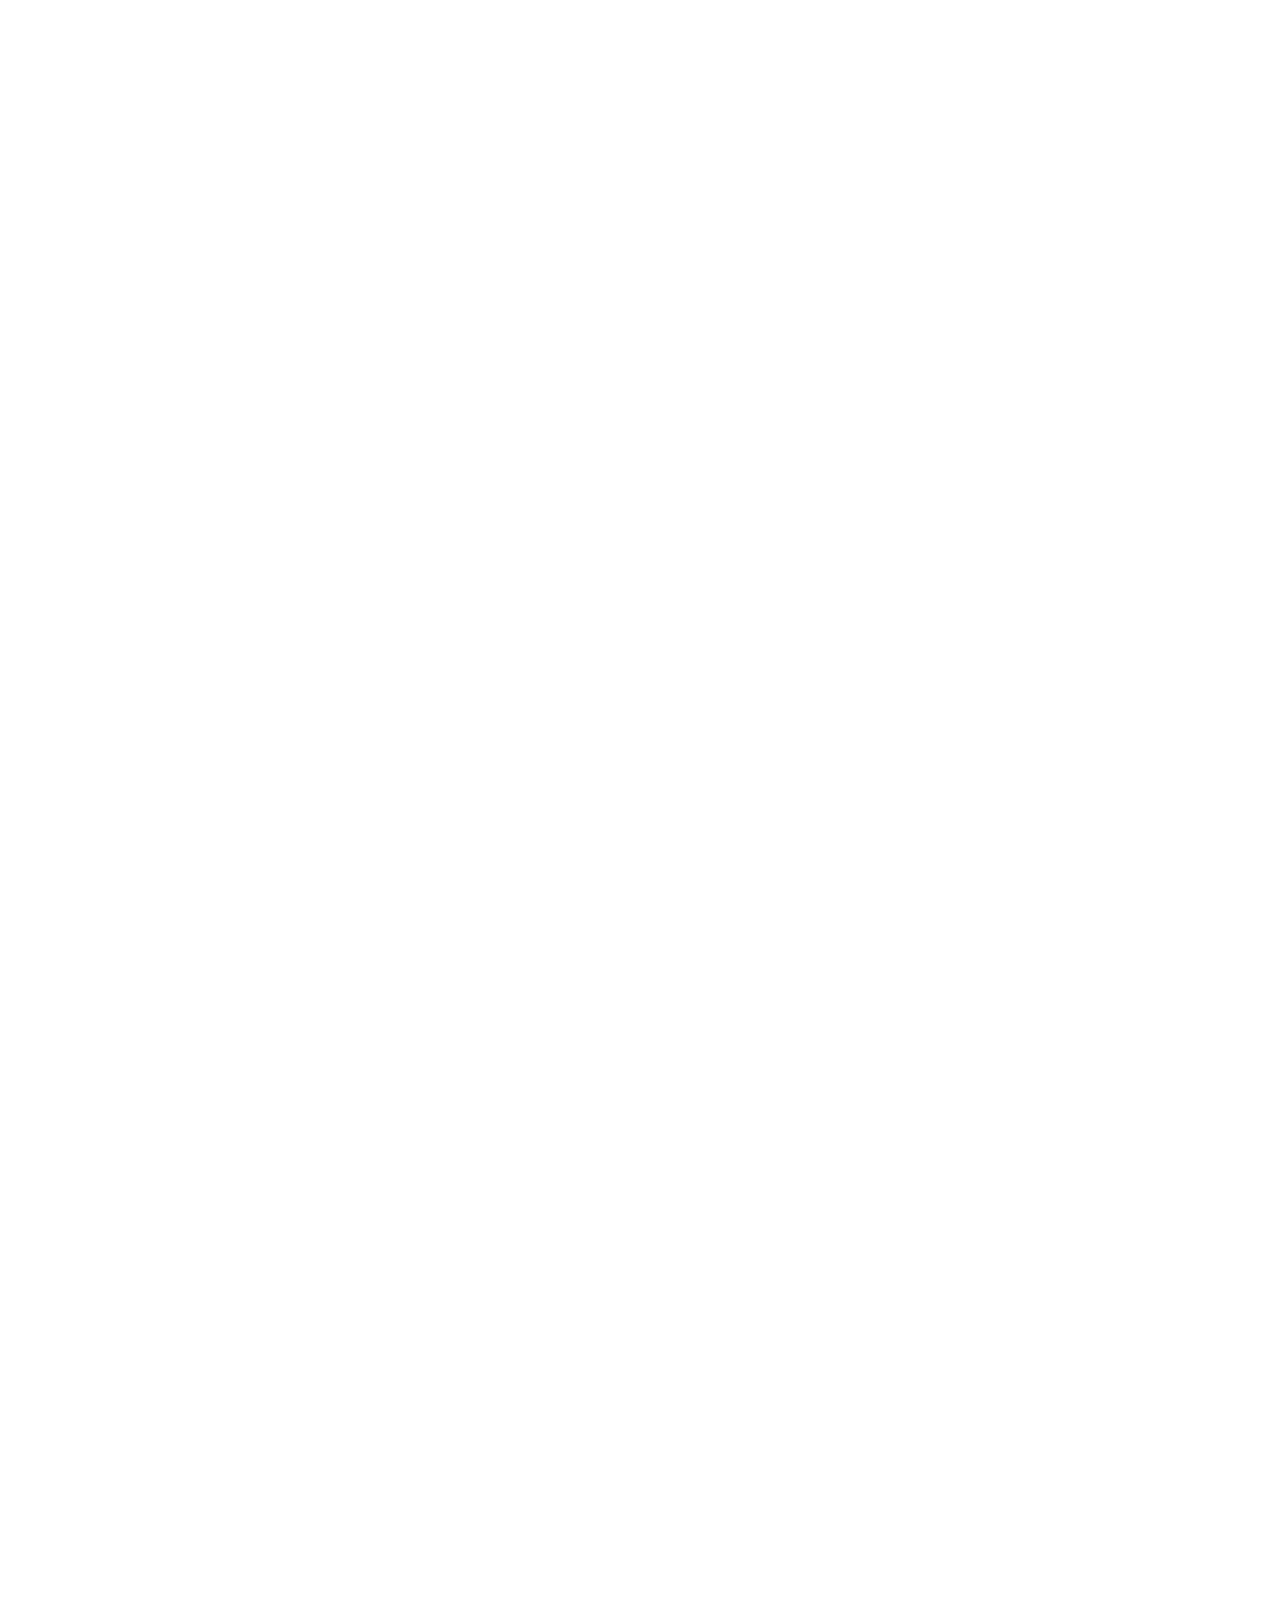
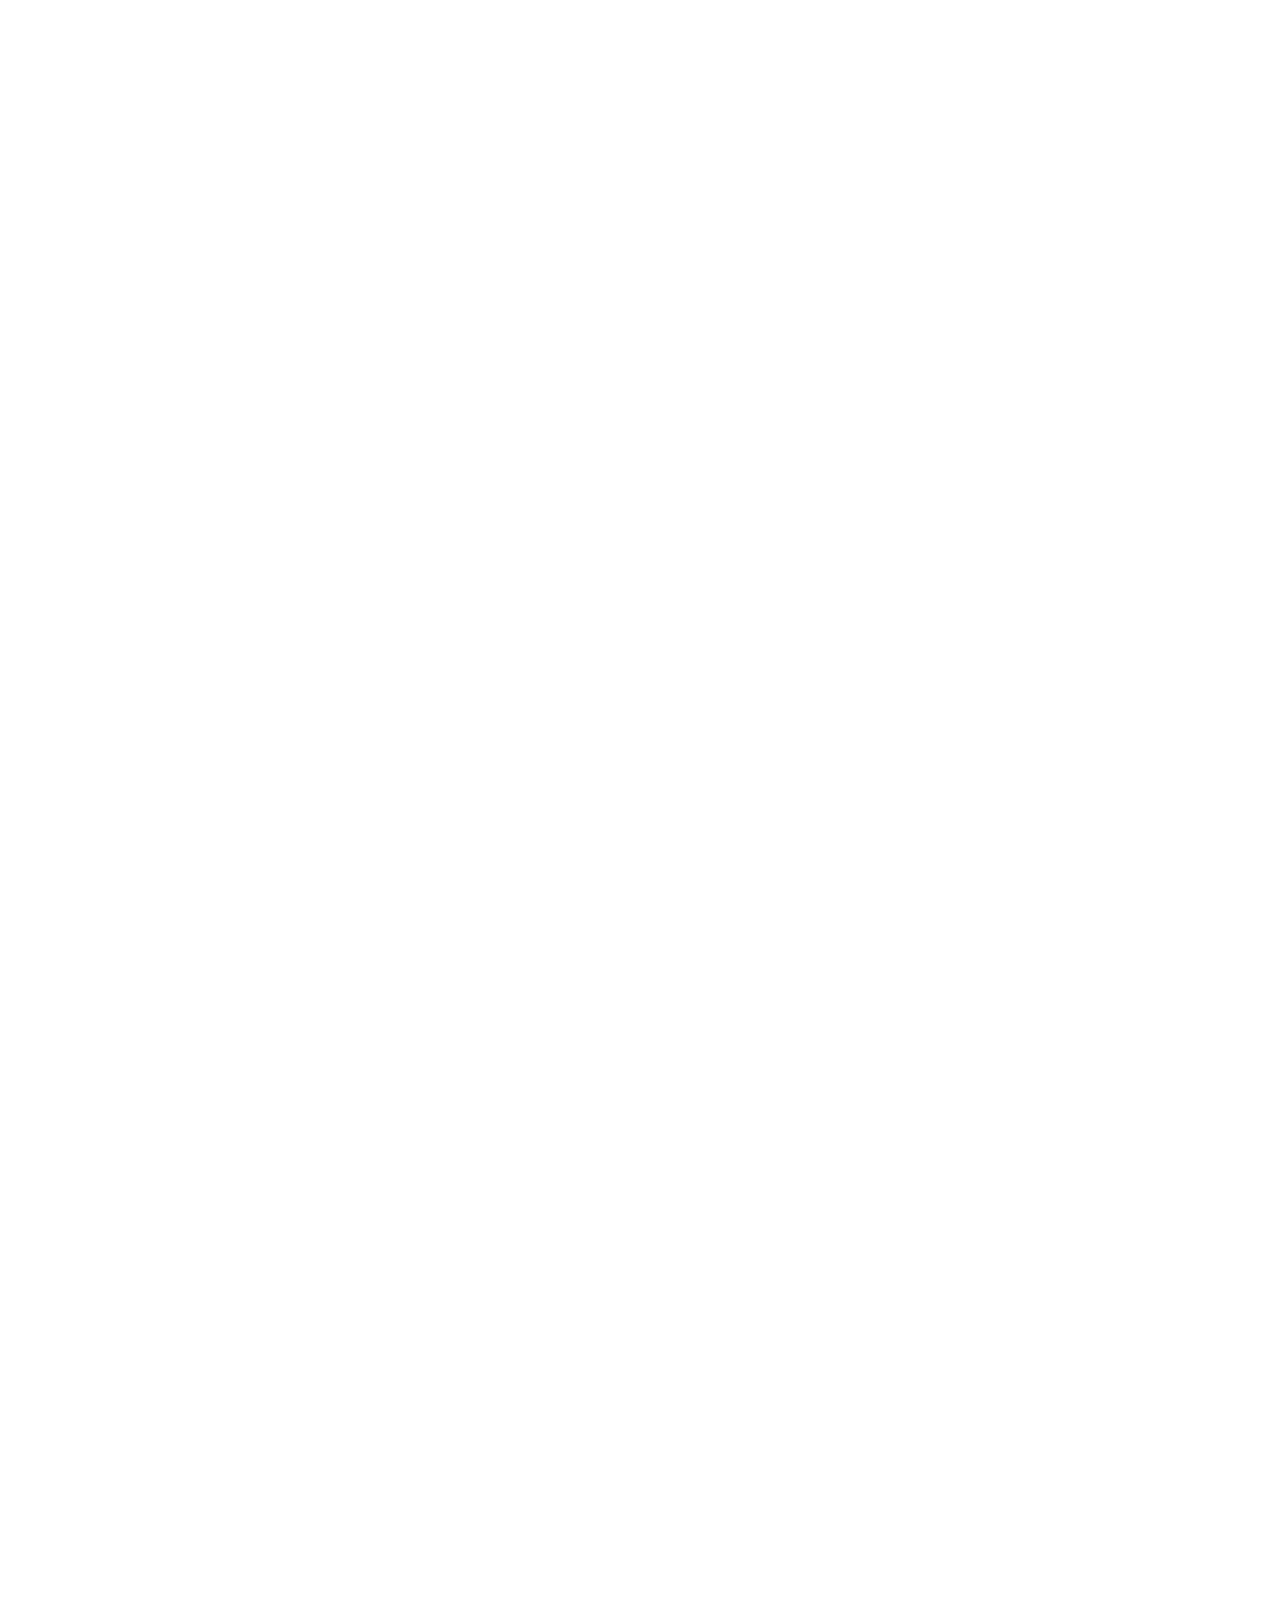
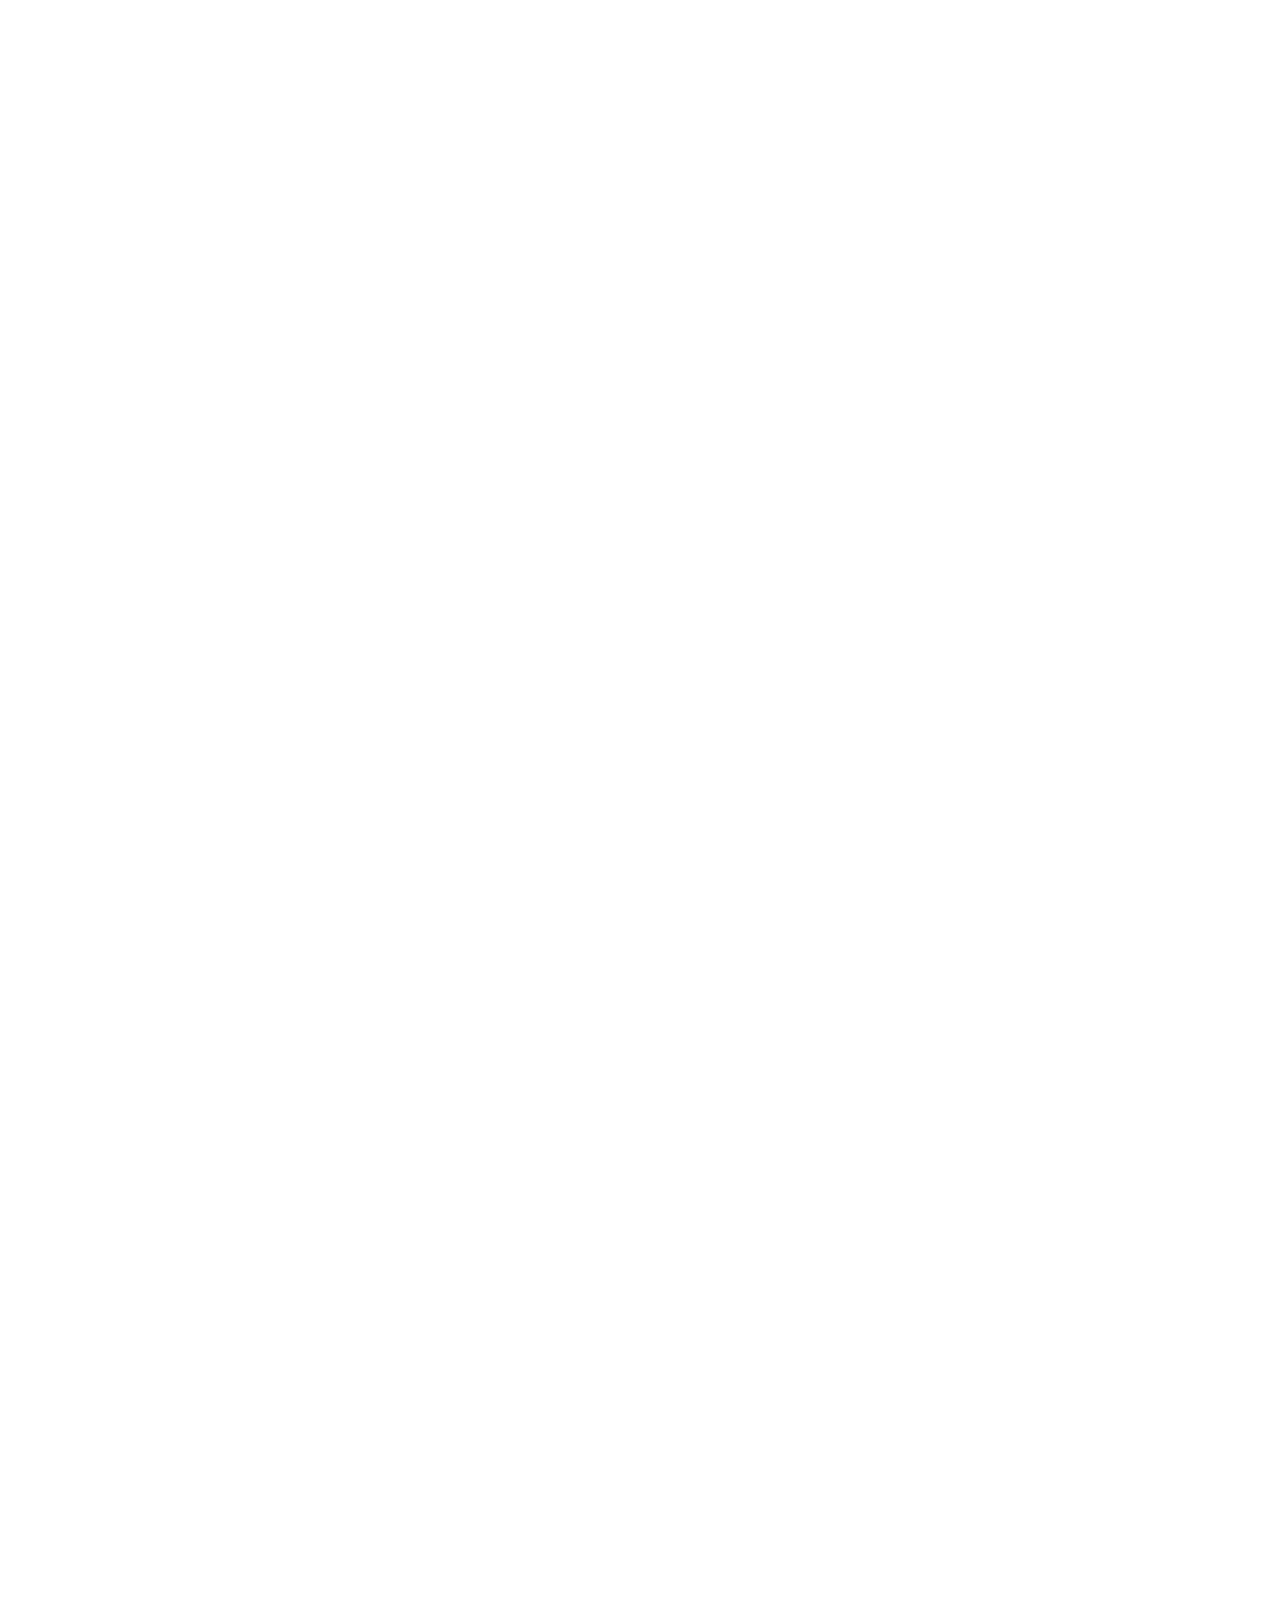
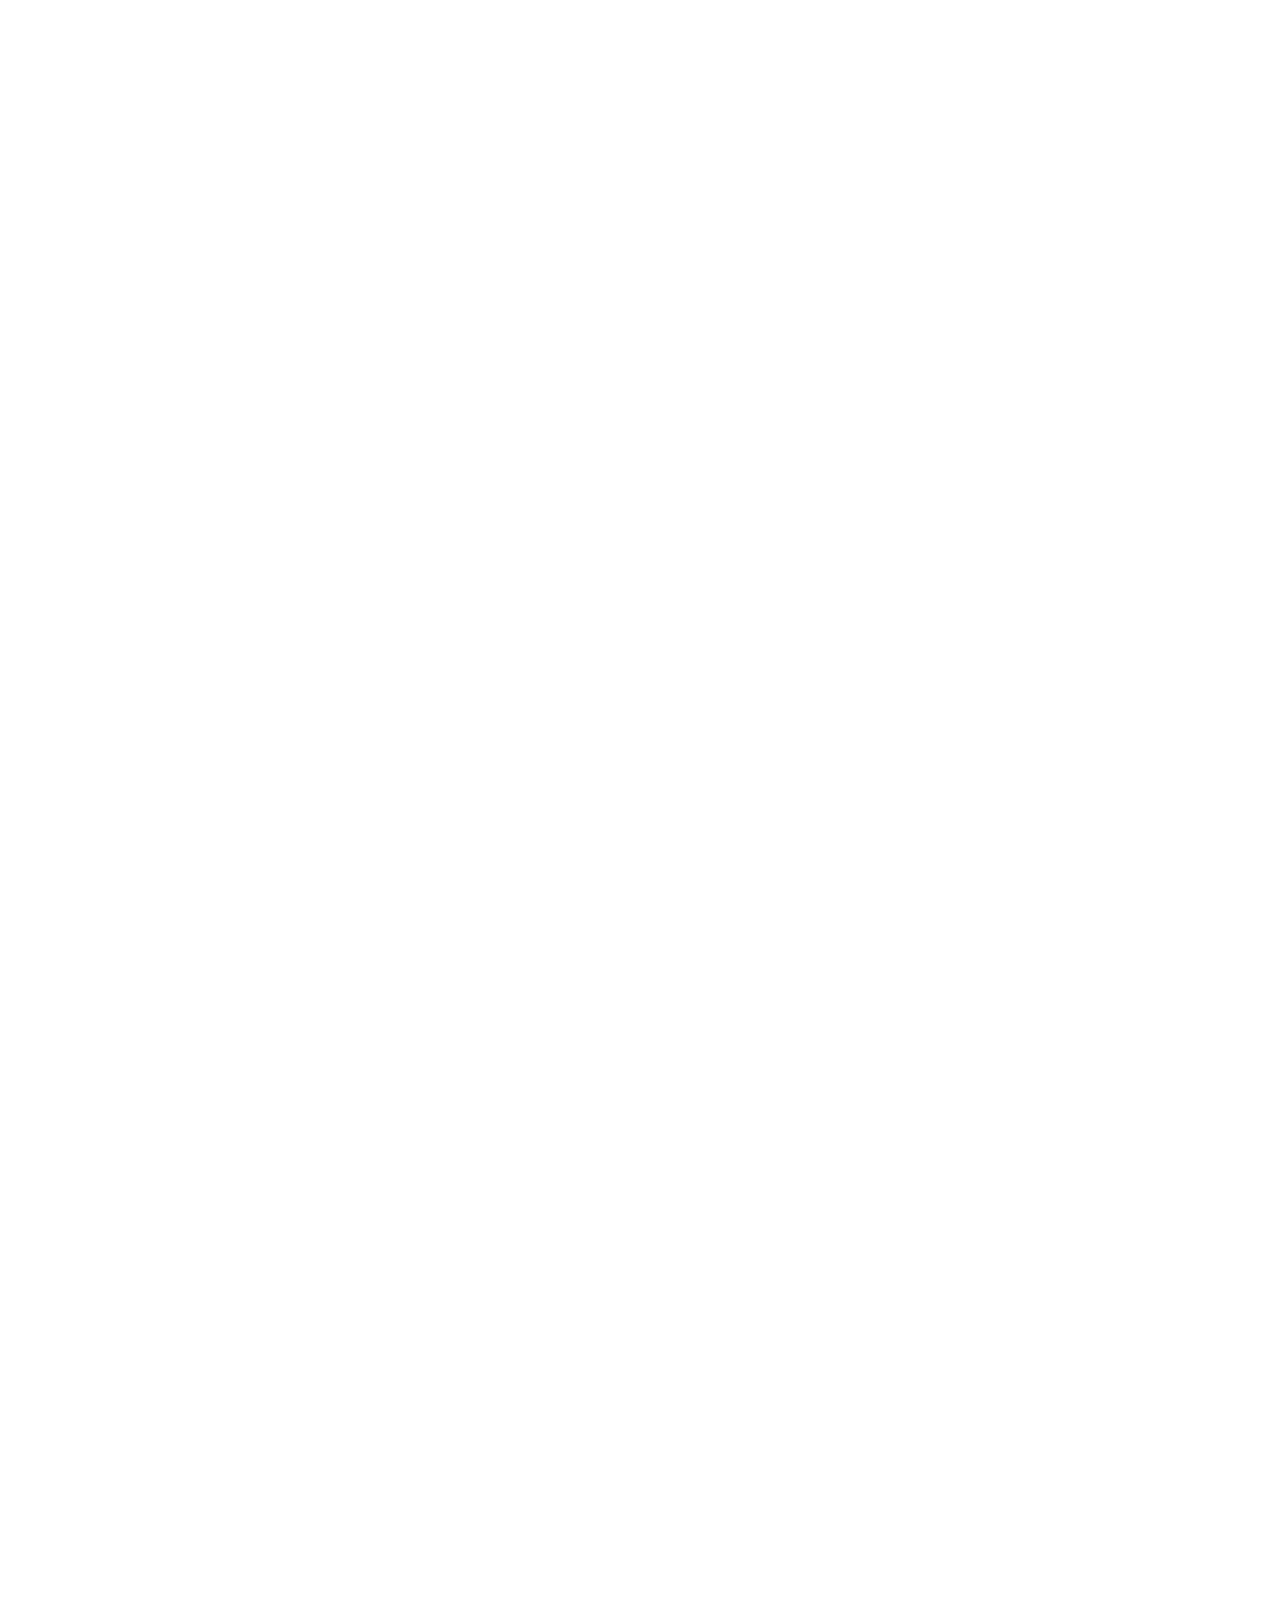
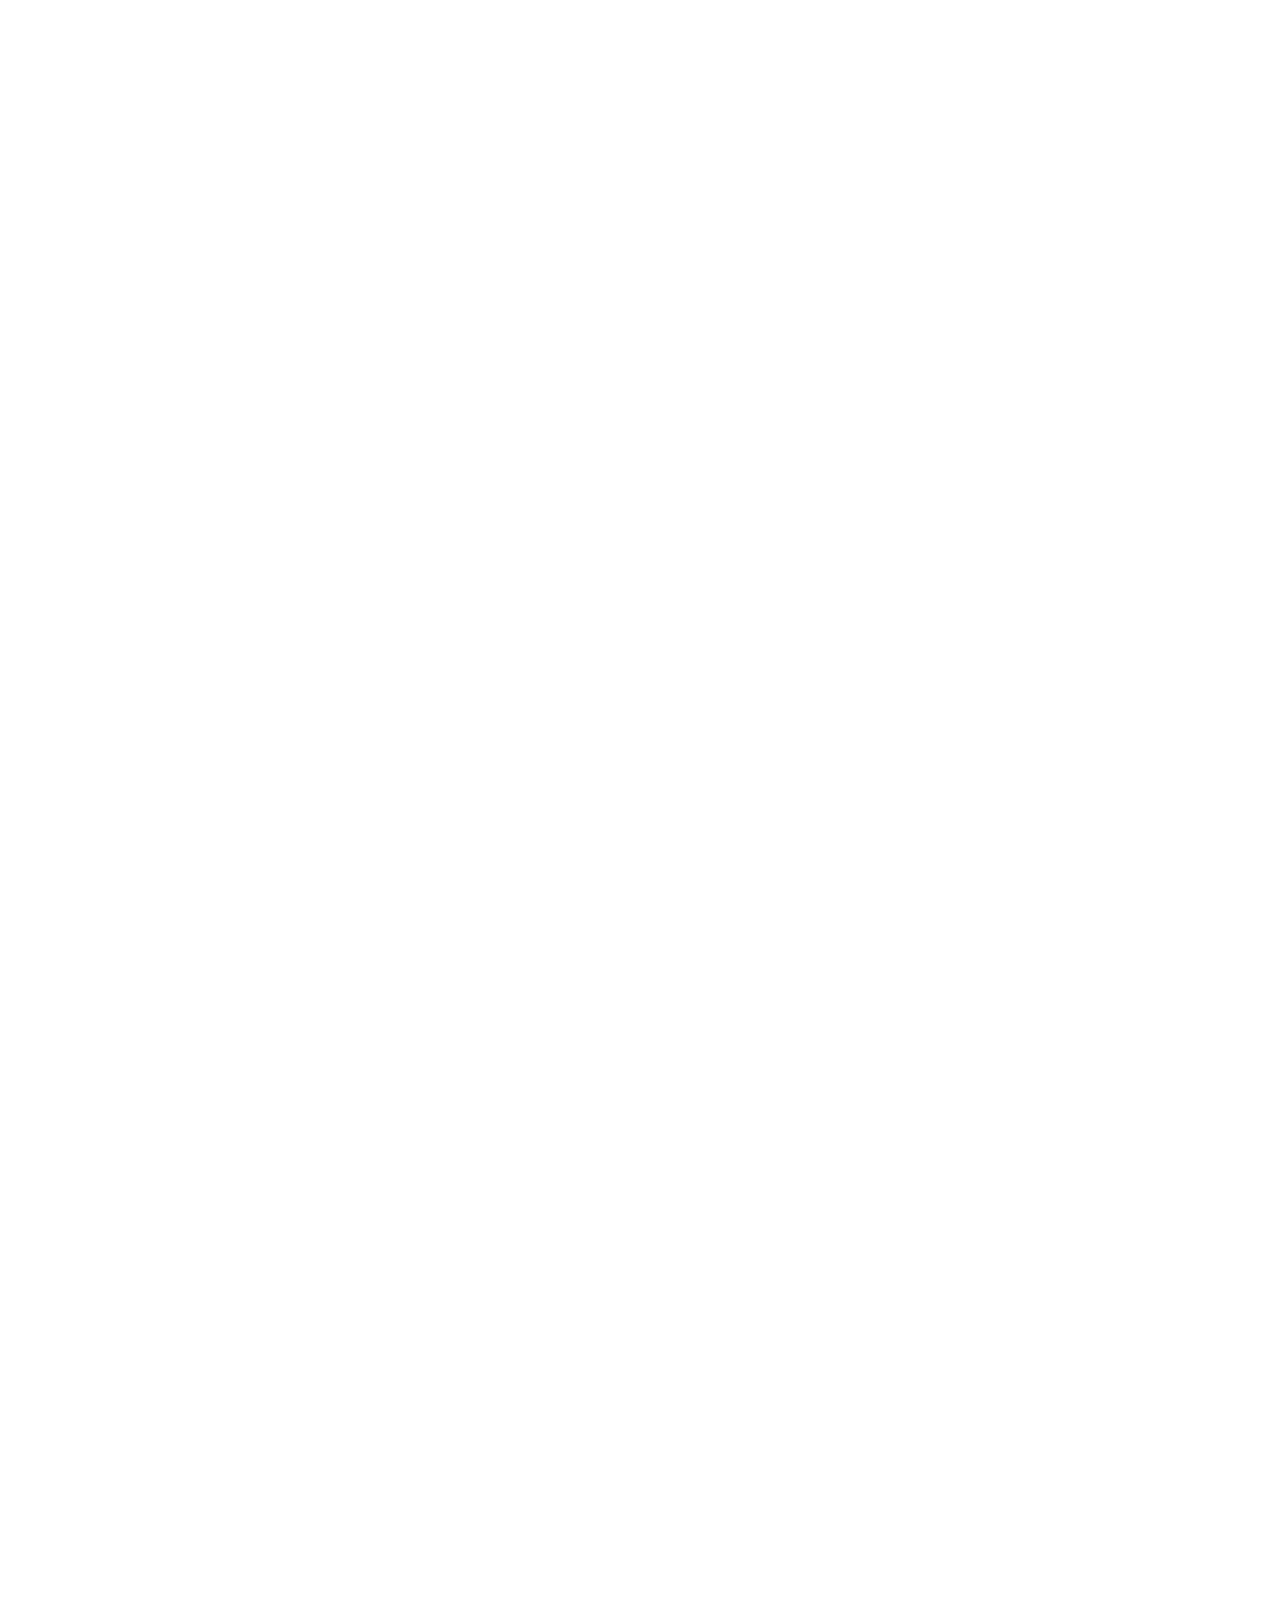
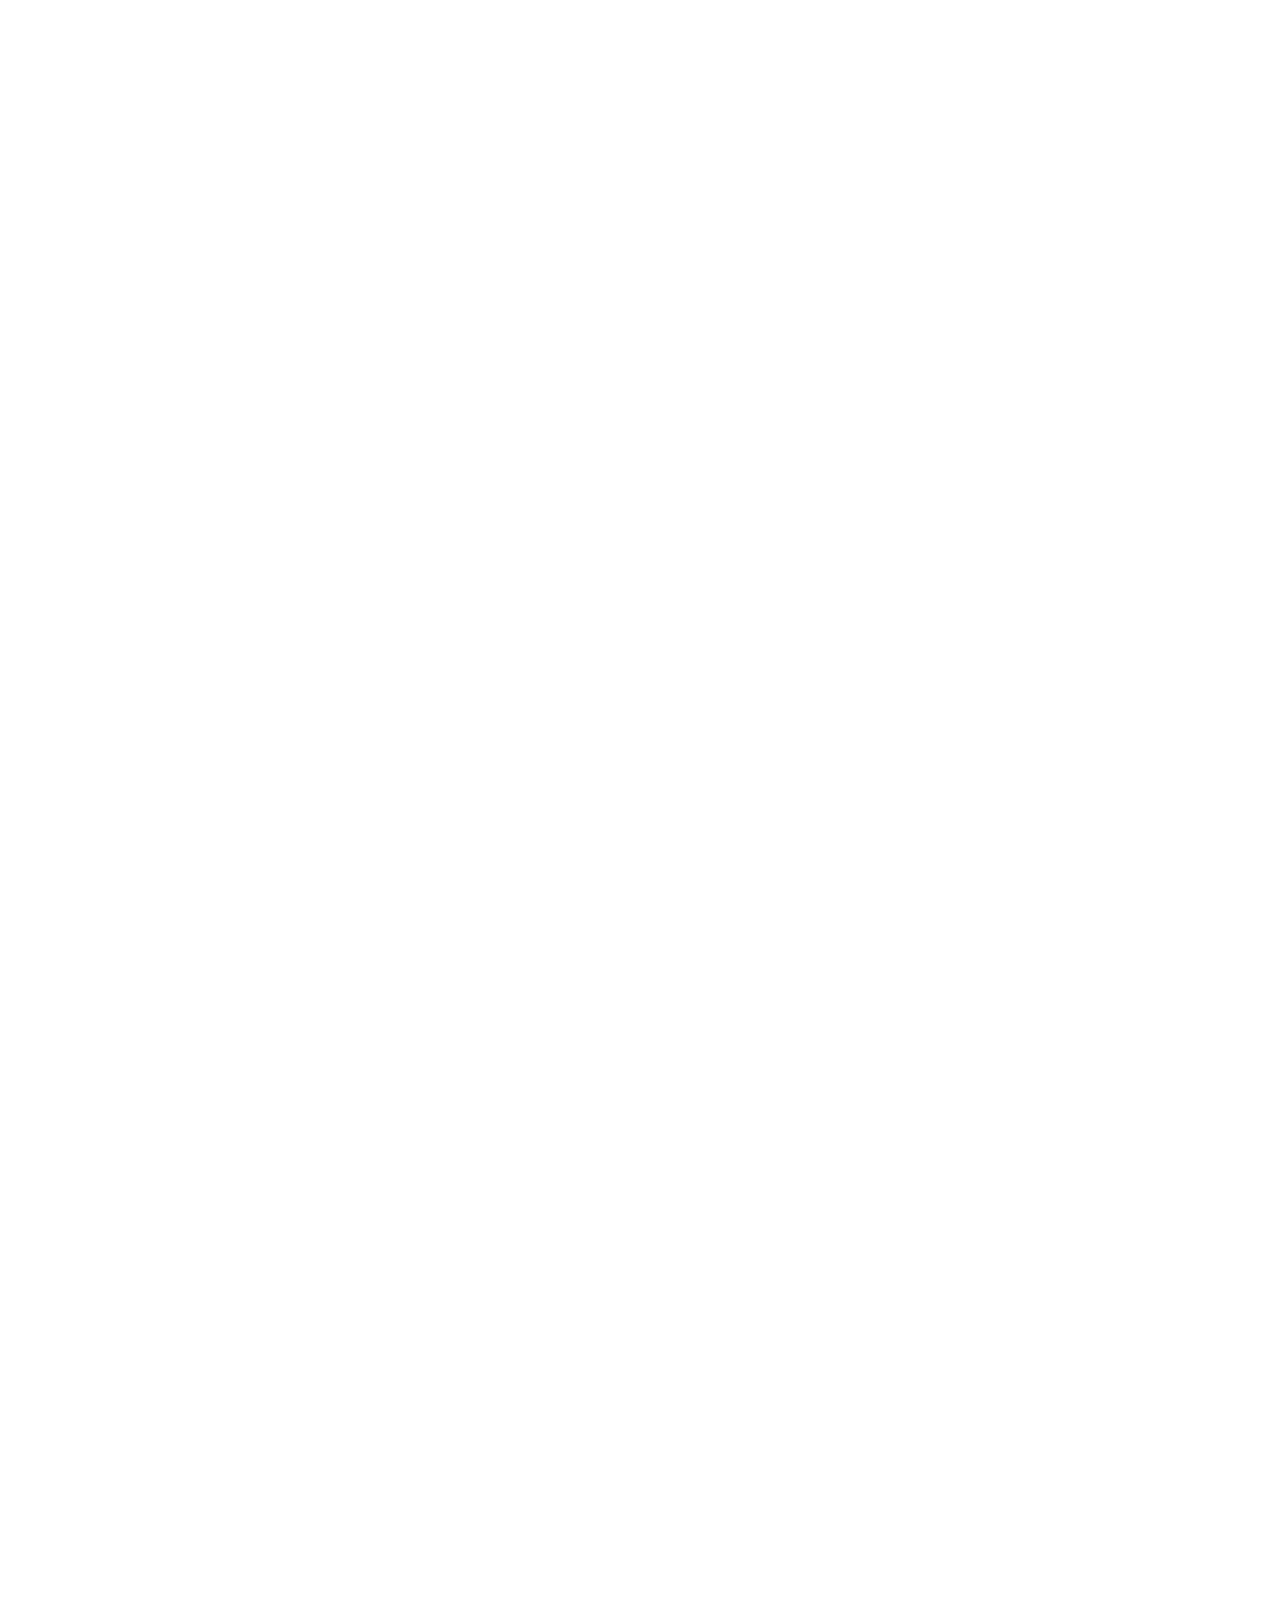
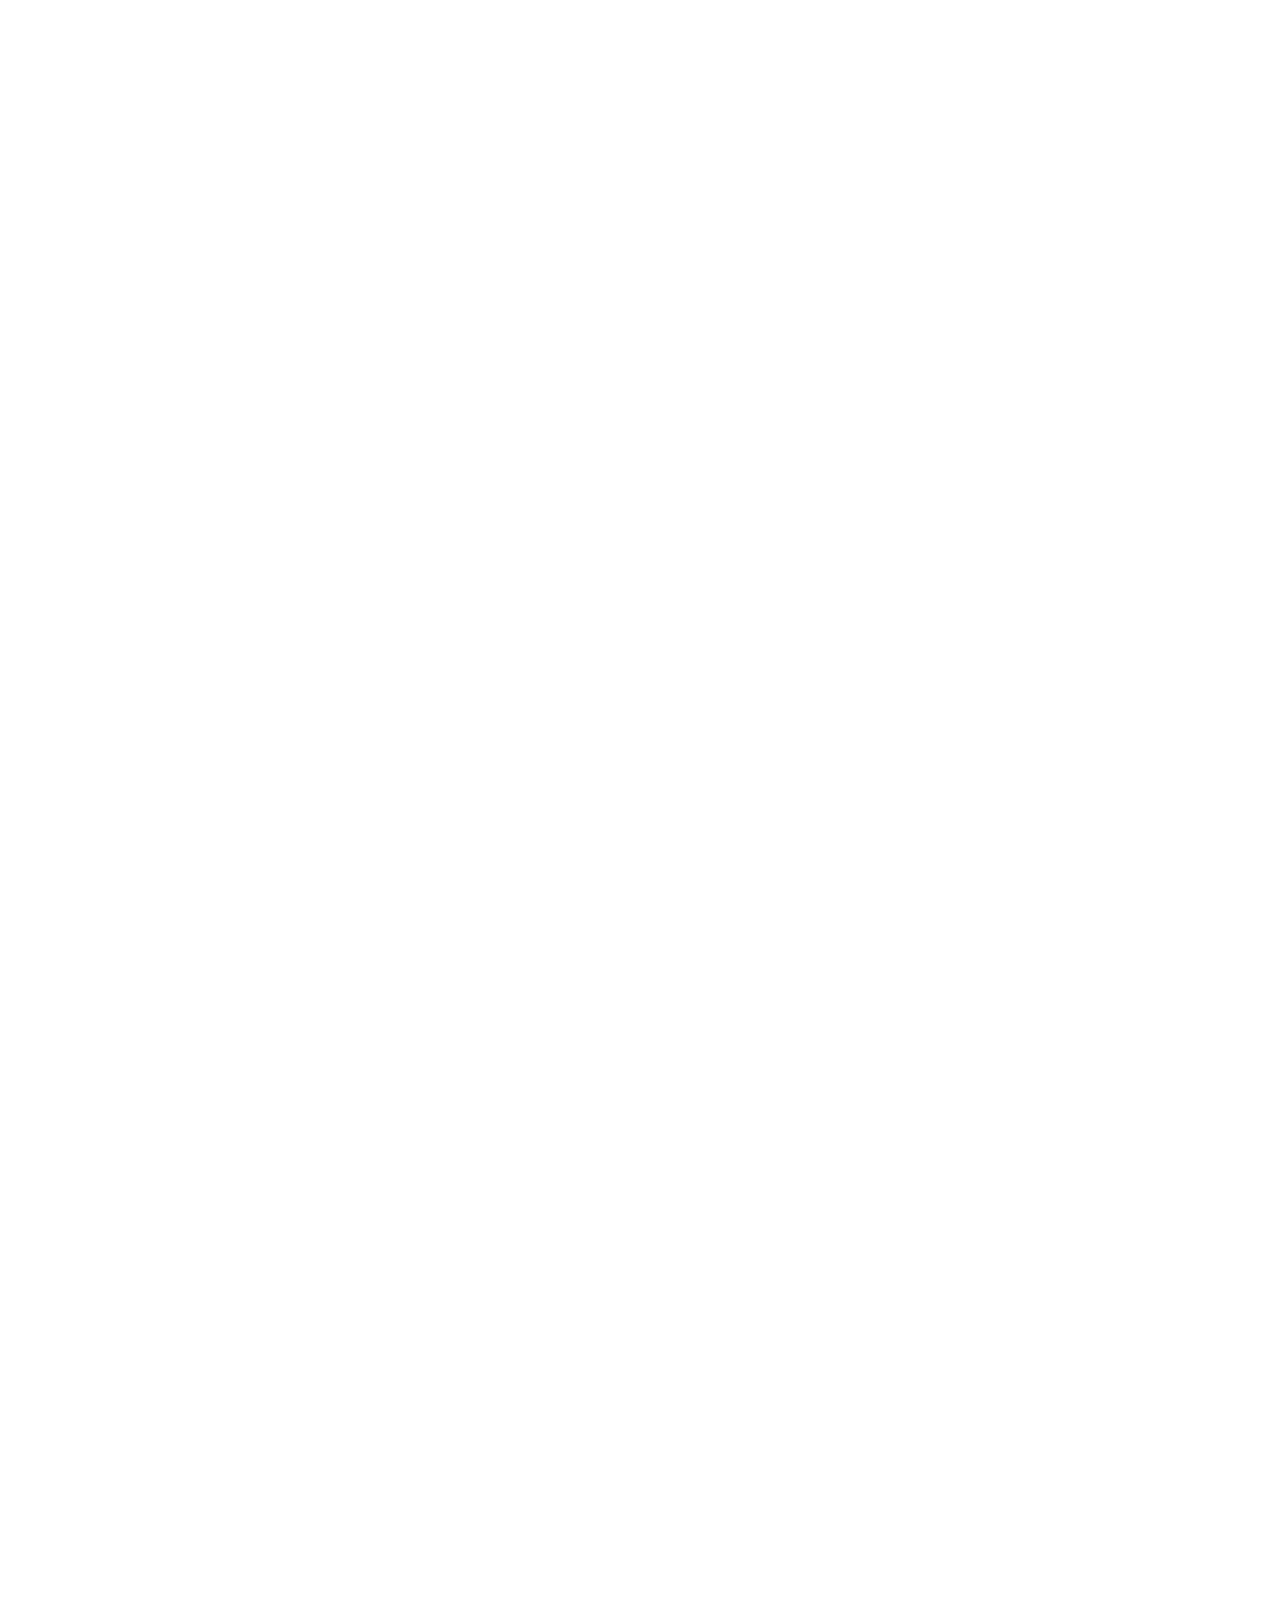
==== commit a722855b: "Update" ====
--- a/main.html
+++ b/main.html
@@ -17,7 +17,12 @@
       <span id="f8"></span>
       <span id="f9"></span>
       <span id="f10"></span>
-      <span id="para"><p>Contrary to popular belief, Lorem Ipsum is not simply random text. It has roots in a piece of classical Latin literature from 45 BC, making it over 2000 years old. Richard McClintock, a Latin professor at Hampden-Sydney College in Virginia, looked up one of the more obscure Latin words, consectetur, from a Lorem Ipsum passage, and going through the cites of the word in classical literature, discovered the undoubtable source. Lorem Ipsum comes from sections 1.10.32 and 1.10.33 of "de Finibus Bonorum et Malorum" (The Extremes of Good and Evil) by Cicero, written in 45 BC. This book is a treatise on the theory of ethics, very popular during the Renaissance. The first line of Lorem Ipsum, "Lorem ipsum dolor sit amet..", comes from a line in section 1.10.32.</p></span>
+
+      <span id="title">Protecting our Ocean</span>
+
+      <span id="p1"><p>Contrary to popular belief, Lorem Ipsum is not simply random text. It has roots in a piece of classical Latin literature from 45 BC, making it over 2000 years old. Richard McClintock, a Latin professor at Hampden-Sydney College in Virginia, looked up one of the more obscure Latin words, consectetur, from a Lorem Ipsum passage, and going through the cites of the word in classical literature, discovered the undoubtable source. Lorem Ipsum comes from sections 1.10.32 and 1.10.33 of "de Finibus Bonorum et Malorum" (The Extremes of Good and Evil) by Cicero, written in 45 BC. This book is a treatise on the theory of ethics, very popular during the Renaissance. The first line of Lorem Ipsum, "Lorem ipsum dolor sit amet..", comes from a line in section 1.10.32.</p></span>
+      <span id="p2"><p>Contrary to popular belief, Lorem Ipsum is not simply random text. It has roots in a piece of classical Latin literature from 45 BC, making it over 2000 years old. Richard McClintock, a Latin professor at Hampden-Sydney College in Virginia, looked up one of the more obscure Latin words, consectetur, from a Lorem Ipsum passage, and going through the cites of the word in classical literature, discovered the undoubtable source. Lorem Ipsum comes from sections 1.10.32 and 1.10.33 of "de Finibus Bonorum et Malorum" (The Extremes of Good and Evil) by Cicero, written in 45 BC. This book is a treatise on the theory of ethics, very popular during the Renaissance. The first line of Lorem Ipsum, "Lorem ipsum dolor sit amet..", comes from a line in section 1.10.32.</p></span>
+
     </div>
 
     <a href="https://www.freepik.com/free-vector/sea-animals-collection_965169.htm">Designed by Freepik</a>
--- a/main.css
+++ b/main.css
@@ -1,10 +1,13 @@
+@import url('https://fonts.googleapis.com/css?family=Gloria+Hallelujah');
+@import url('https://fonts.googleapis.com/css?family=Lato');
+
 * {
   padding: 0;
   margin: 0;
 }
 
 body {
-  height: 100000px;
+  height: 40000px;
 }
 
 #wrapper {
@@ -74,11 +77,135 @@
   bottom: 260px;
 }
 
-#para {
-  width: 500px;
-  height: 500px;
-  background-color: white;
-  border: solid 1px black;
-  right: 700px;
+#f7 {
+  width: 150px;
+  height: 120px;
+  background: url("Images/fish2.png") no-repeat;
+  left: -900px;
+  top: 300px;
+}
+
+#f8 {
+  width: 150px;
+  height: 120px;
+  background: url("Images/fish3.png") no-repeat;
+  right: -1000px;
+  top: 600px;
+}
+
+#f9 {
+  width: 150px;
+  height: 120px;
+  background: url("Images/fish3.png") no-repeat;
+  right: -1000px;
+  top: 200px;
+}
+
+#f10 {
+  width: 130px;
+  height: 100px;
+  background: url("Images/fish4.png") no-repeat;
+  background-size: 150px;
+  left: -2500px;
+  bottom: 0;
+}
+
+#f11 {
+  width: 150px;
+  height: 120px;
+  background: url("Images/fish2.png") no-repeat;
+  left: -900px;
+  top: 200px;
+}
+
+#f12 {
+  width: 150px;
+  height: 120px;
+  background: url("Images/fish2.png") no-repeat;
+  left: -2000px;
+  top: 50px;
+}
+
+#title {
+  font-size: 80px;
+  font-family: 'Gloria Hallelujah', cursive;
+  color: blue;
+  right: 525px;
+  bottom: 500px;
+}
+
+#p1 {
+  width: 800px;
+  height: 100px;
+  text-align: center;
+  padding: 1em;
+  font-size: 20px;
+  color: blue;
+  font-family: 'Lato', sans-serif;
+  background-color: white;
+  border: solid 1px black;
+  right: 525px;
   bottom: -500px;
 }
+
+#p2 {
+  width: 800px;
+  height: 250px;
+  text-align: center;
+  padding: 1em;
+  font-size: 20px;
+  color: blue;
+  font-family: 'Lato', sans-serif;
+  background-color: white;
+  border: solid 1px black;
+  right: 525px;
+  bottom: -1500px;
+}
+
+#p3 {
+  width: 800px;
+  height: 300px;
+  text-align: center;
+  padding: 1em;
+  font-size: 20px;
+  color: blue;
+  font-family: 'Lato', sans-serif;
+  background-color: white;
+  border: solid 1px black;
+  right: 525px;
+  bottom: -2500px;
+}
+
+#p4 {
+  width: 800px;
+  height: 530px;
+  text-align: center;
+  padding: 1em;
+  font-size: 20px;
+  color: blue;
+  font-family: 'Lato', sans-serif;
+  background-color: white;
+  border: solid 1px black;
+  right: 525px;
+  bottom: -3500px;
+}
+
+#top {
+    display: none;
+    position: fixed;
+    bottom: 20px;
+    right: 50px;
+    z-index: 99;
+    border: none;
+    outline: none;
+    background-color: blue;
+    color: white;
+    cursor: pointer;
+    padding: 15px;
+    border-radius: 10px;
+    font-size: 20px;
+}
+
+#top:hover {
+    background-color: #555;
+}
